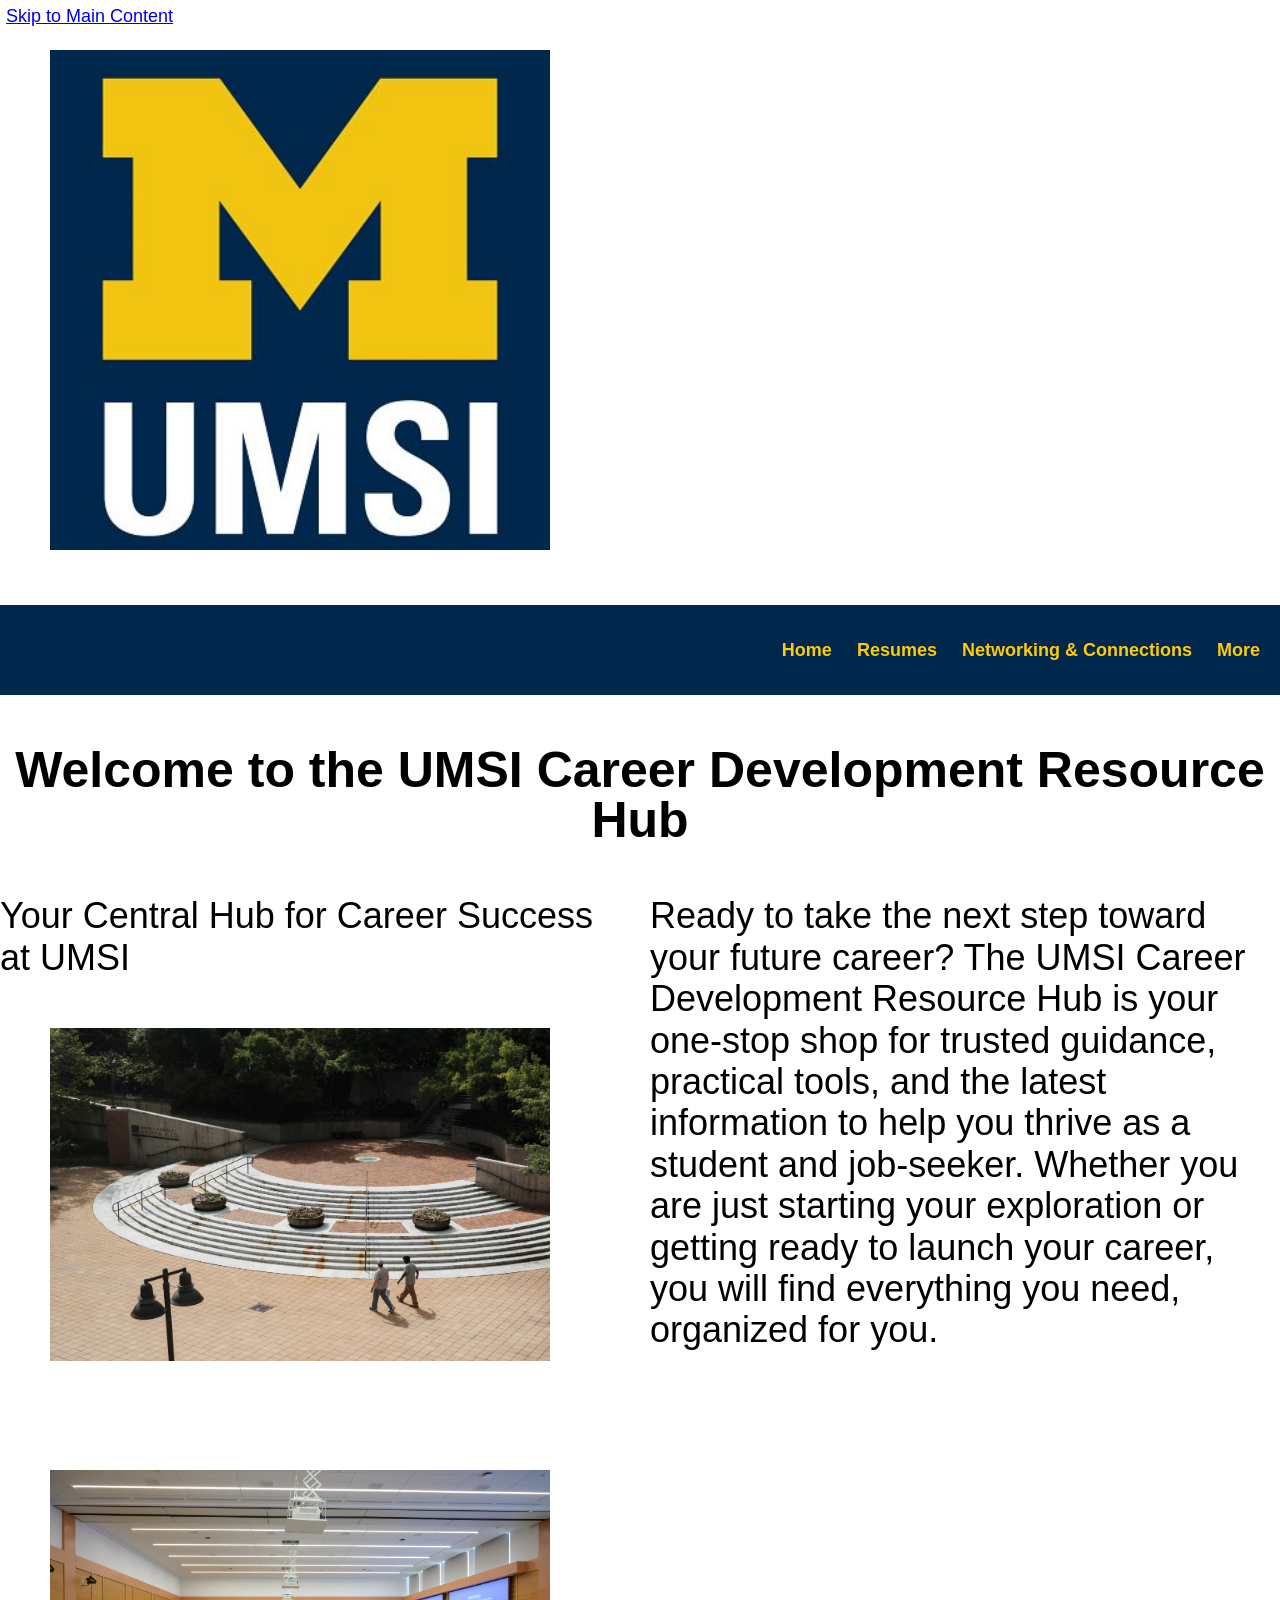
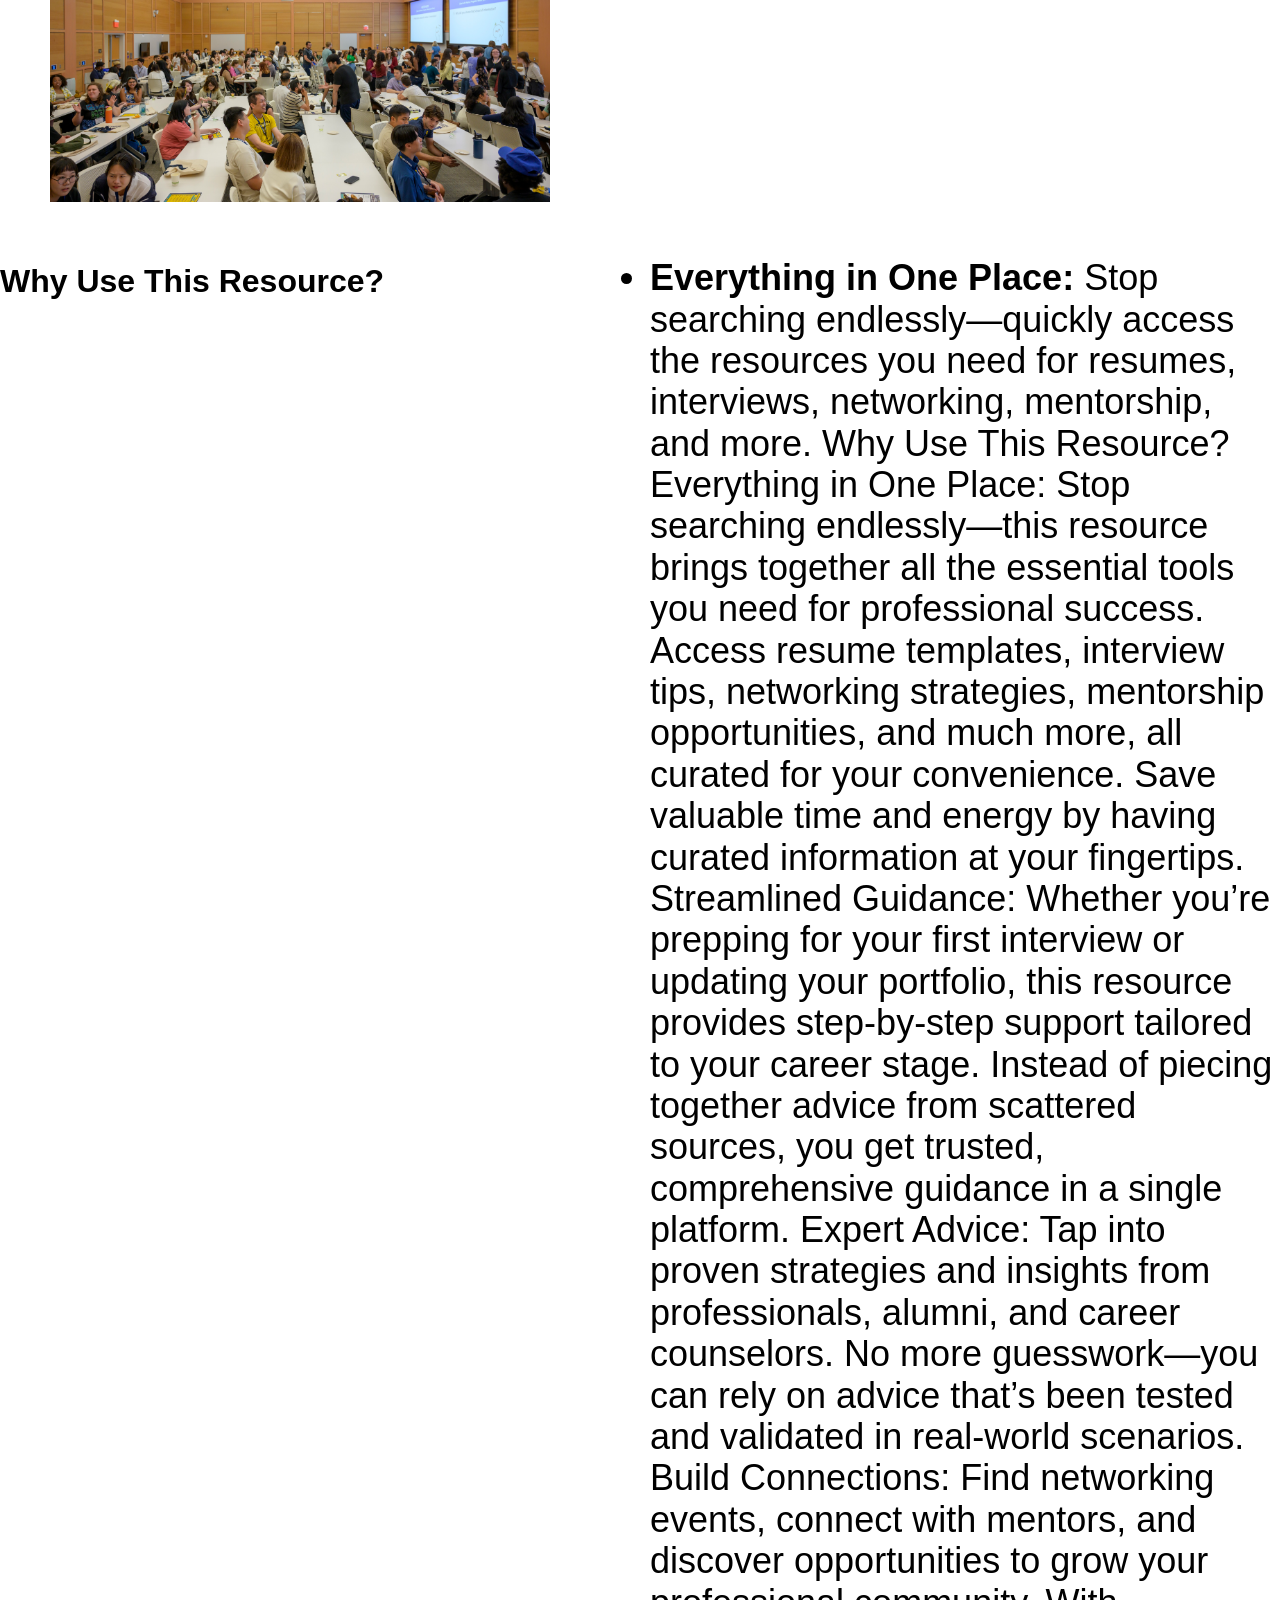
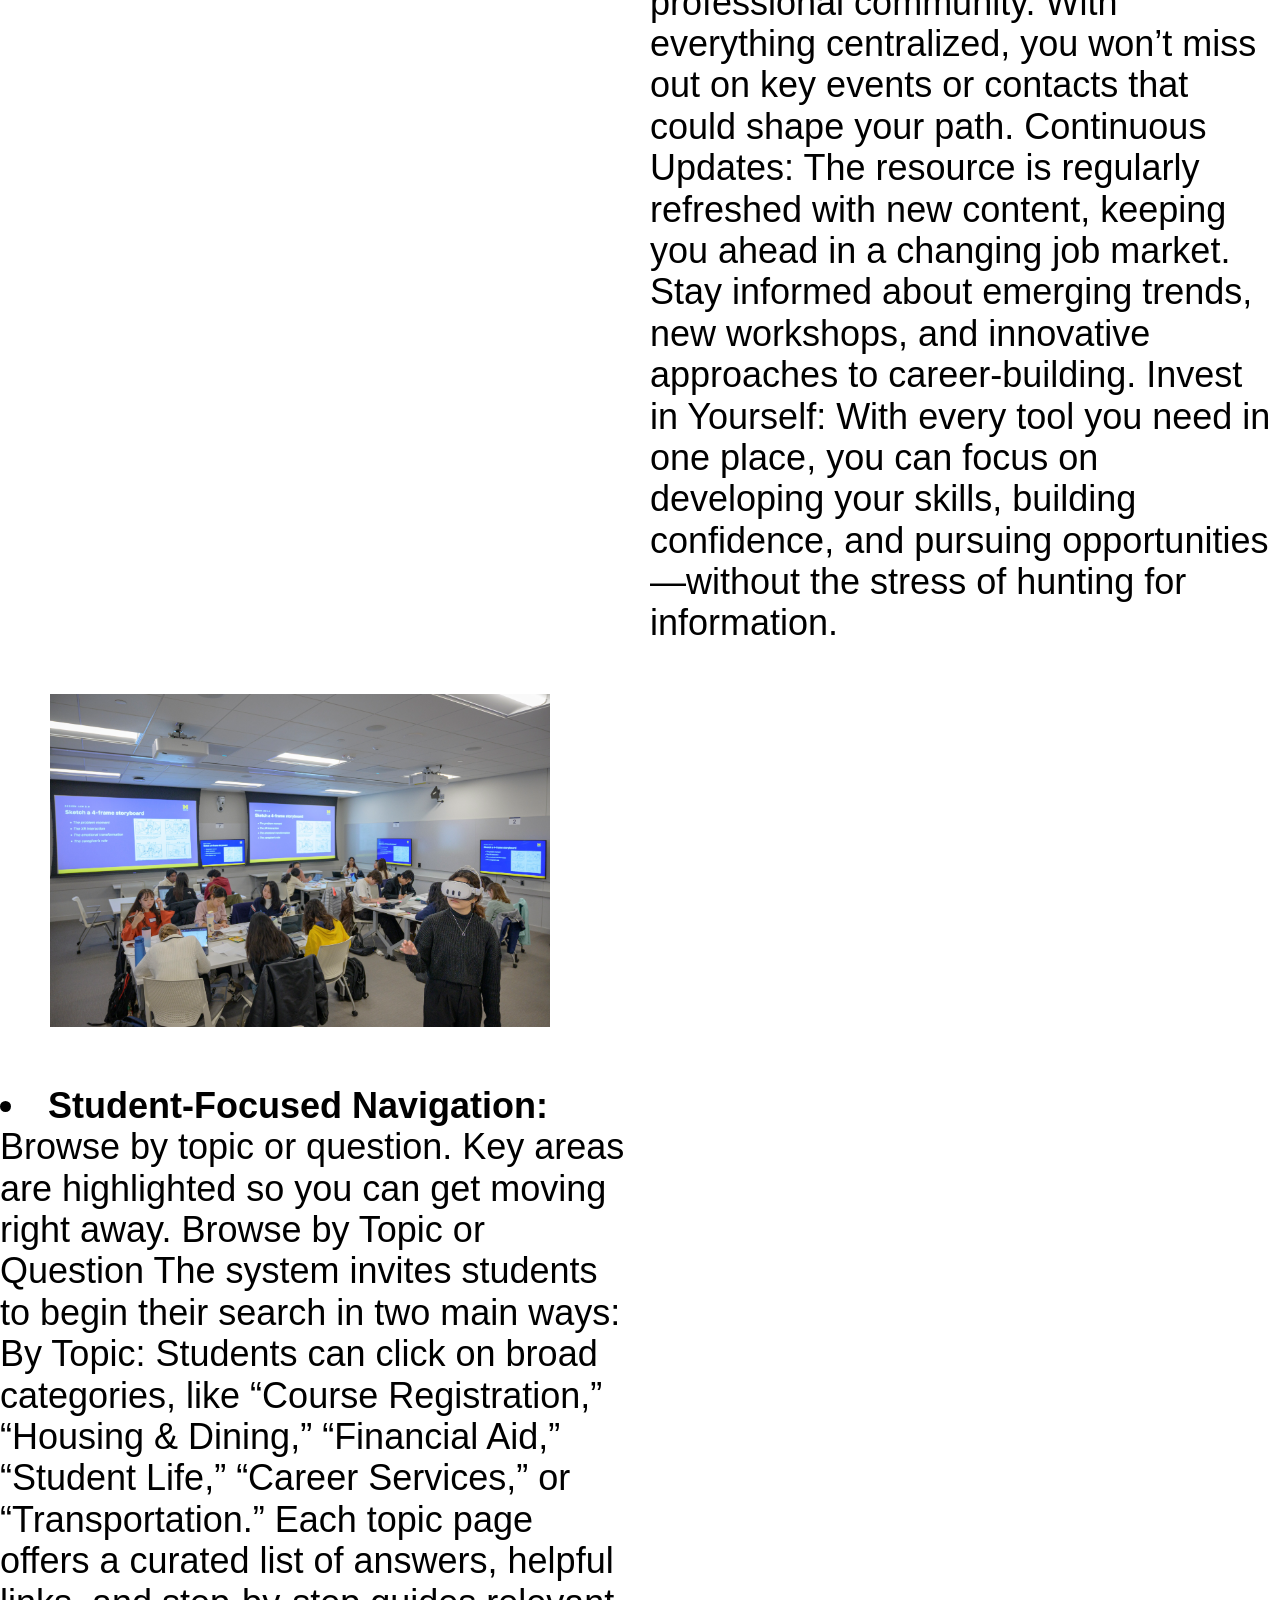
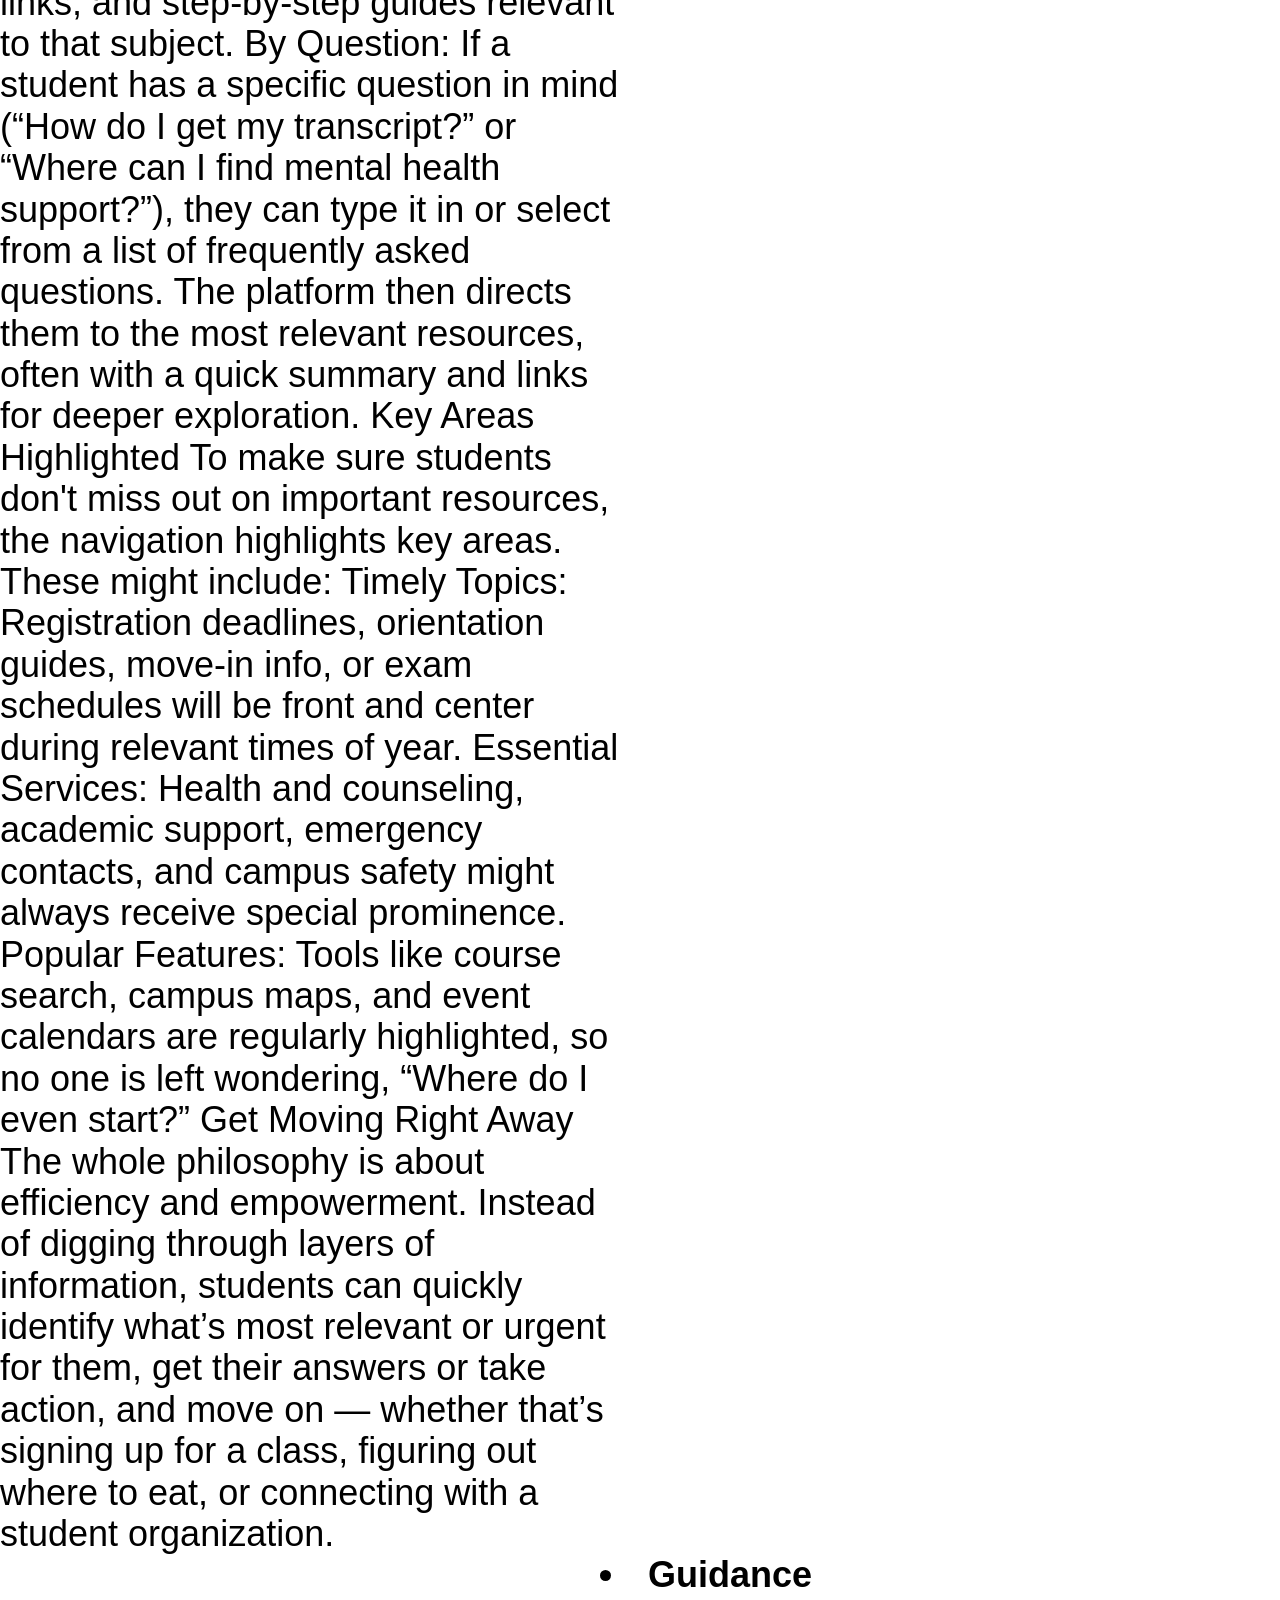
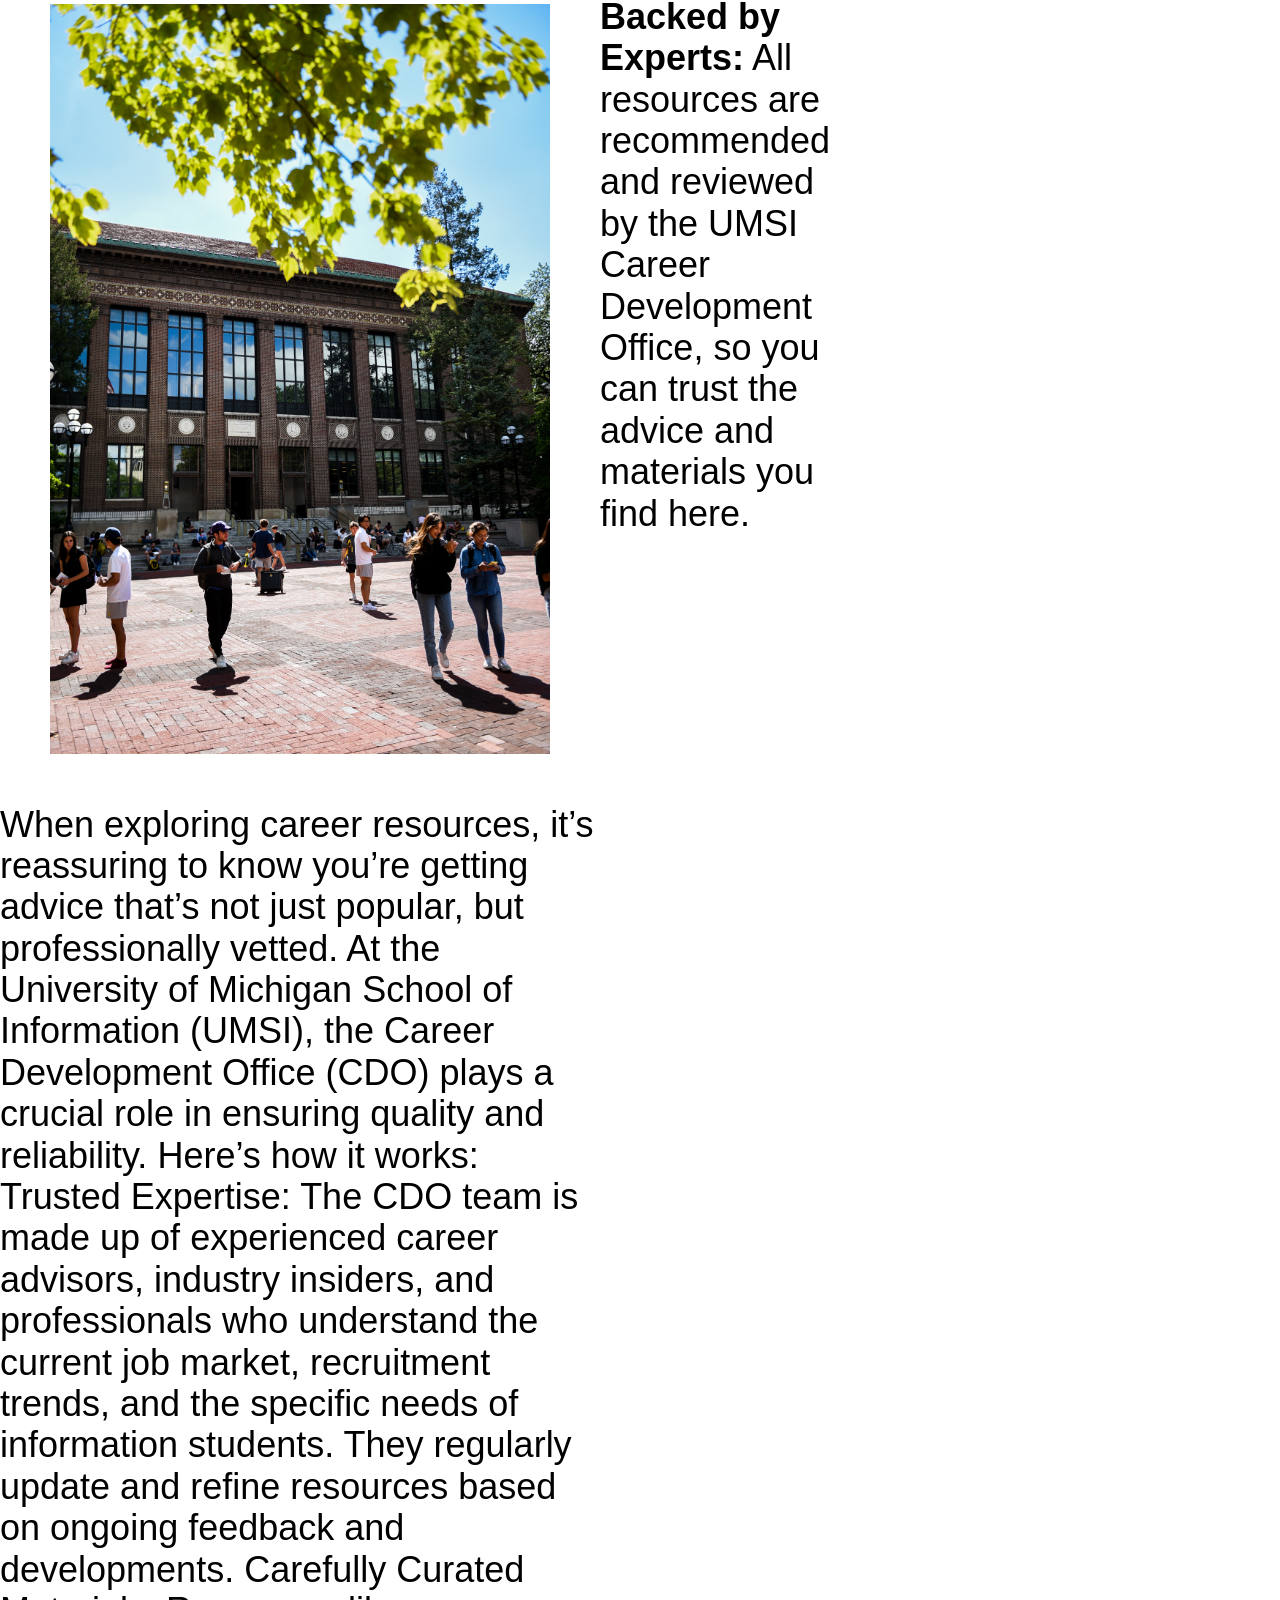
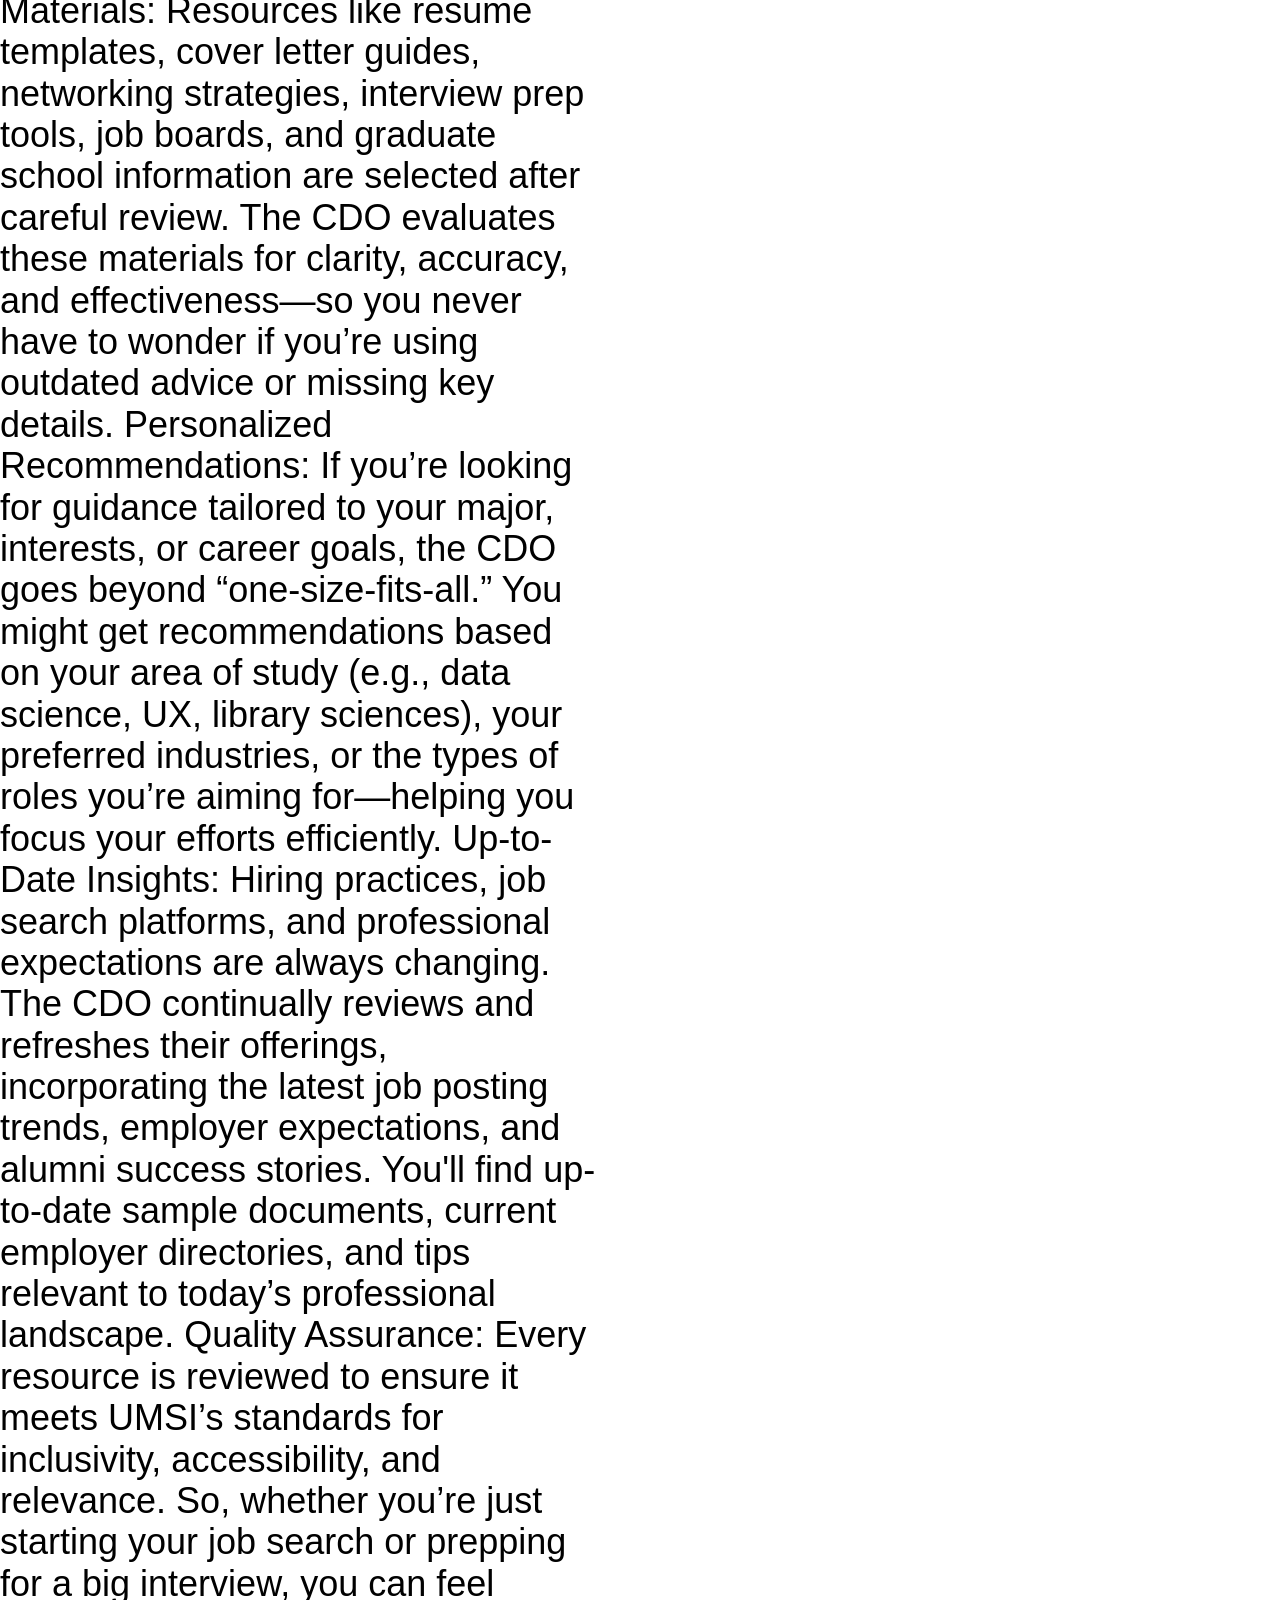
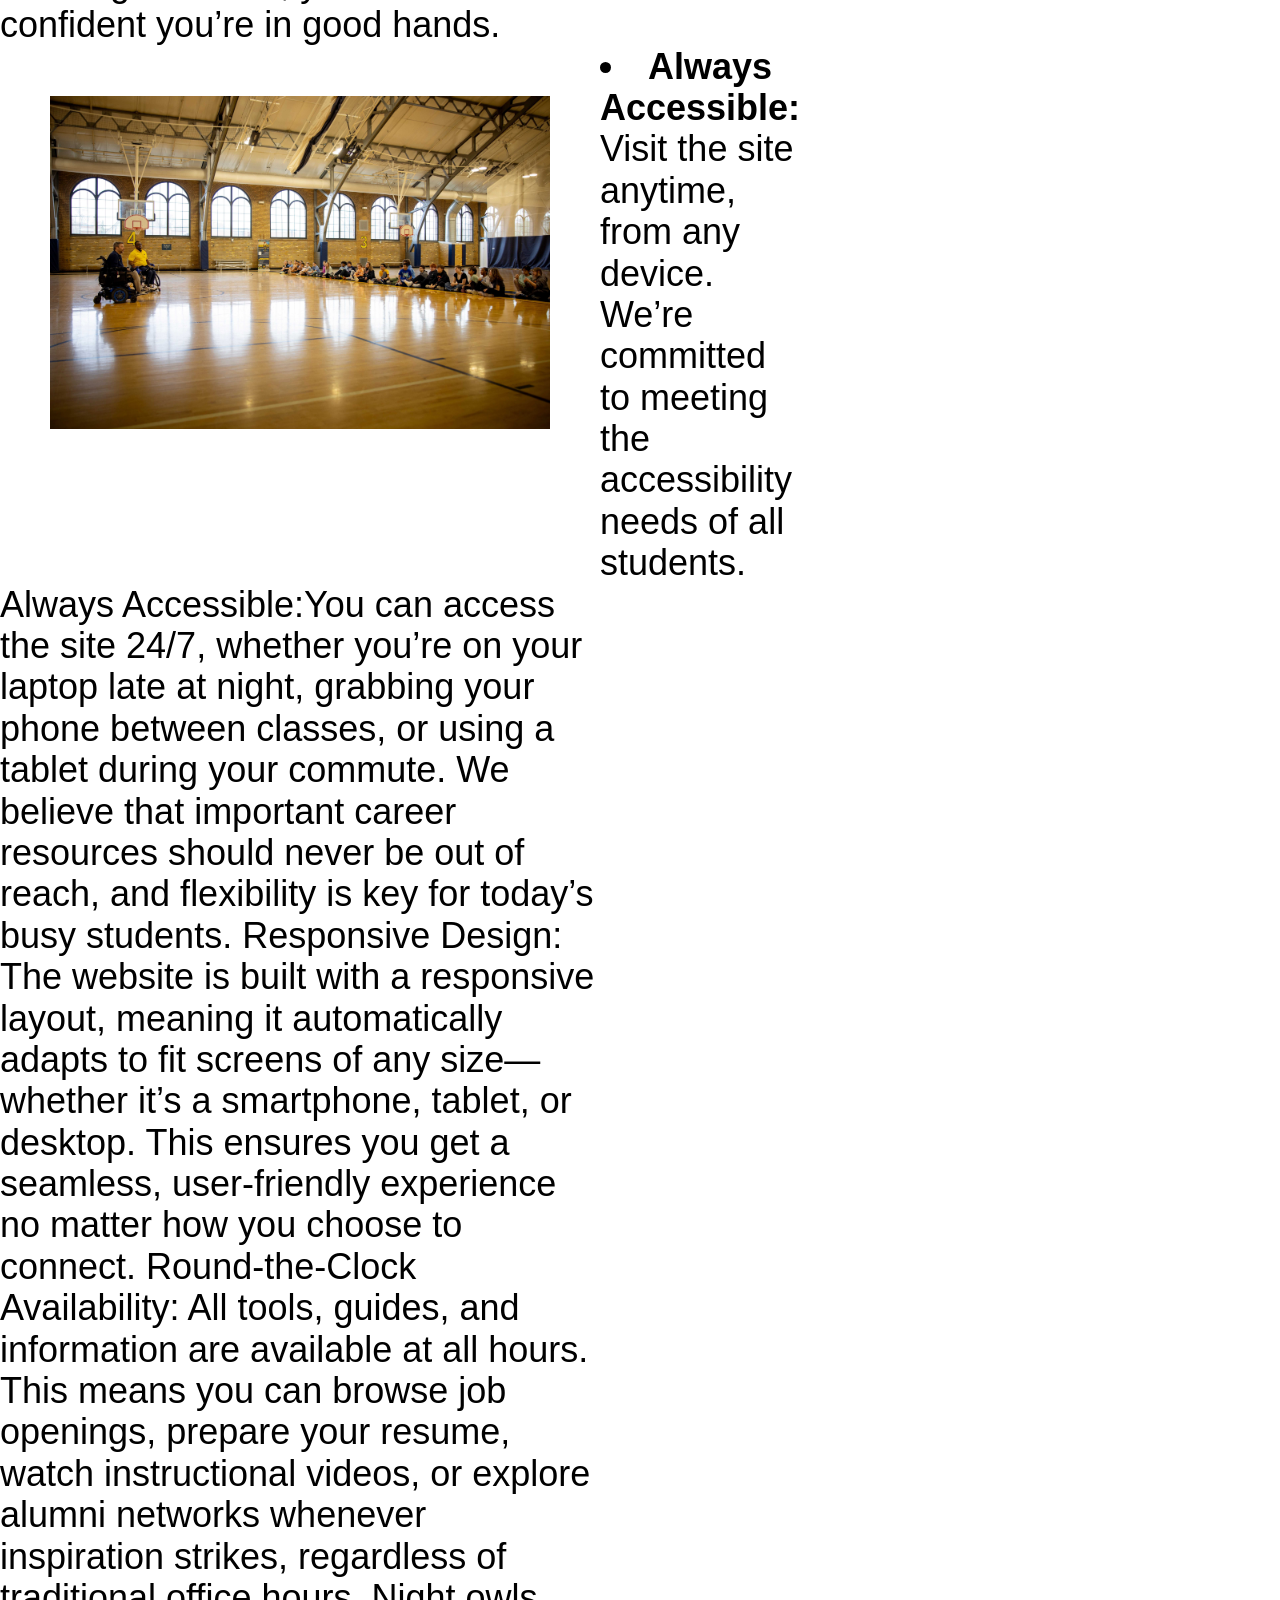
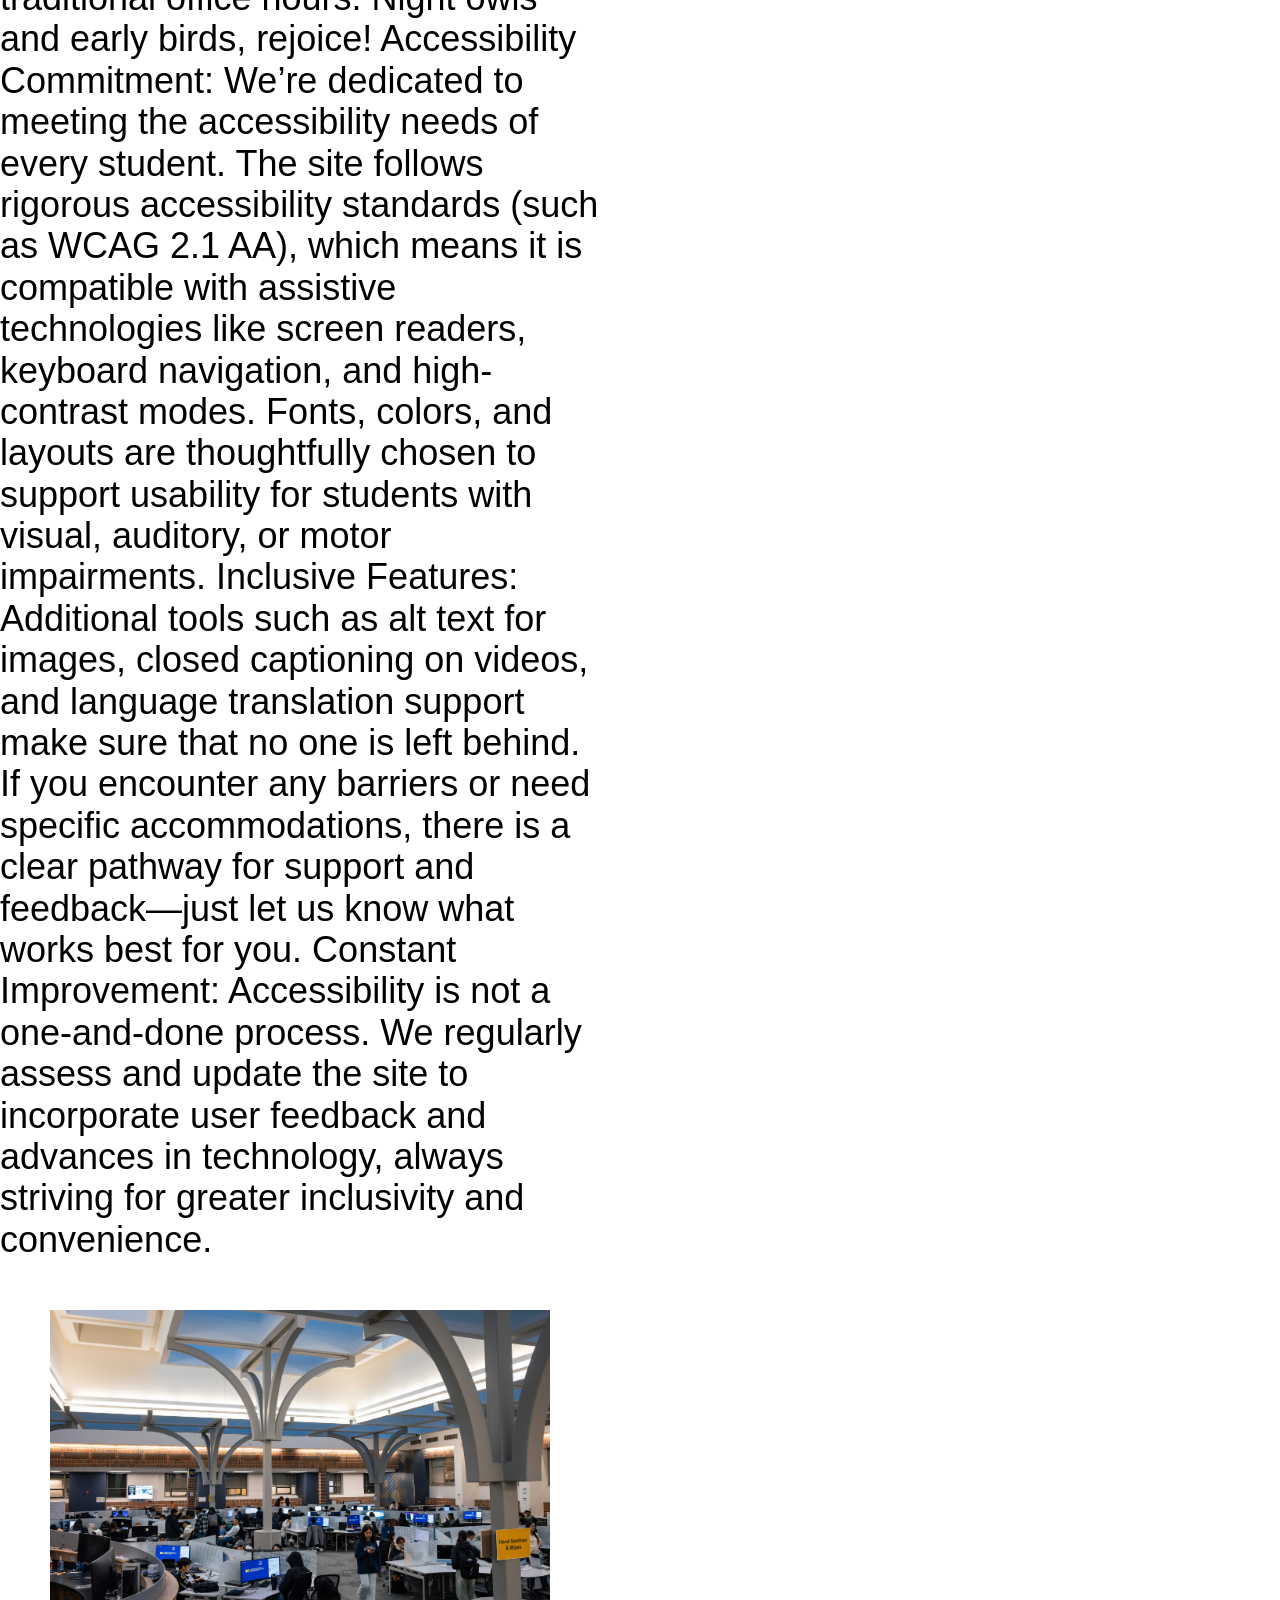
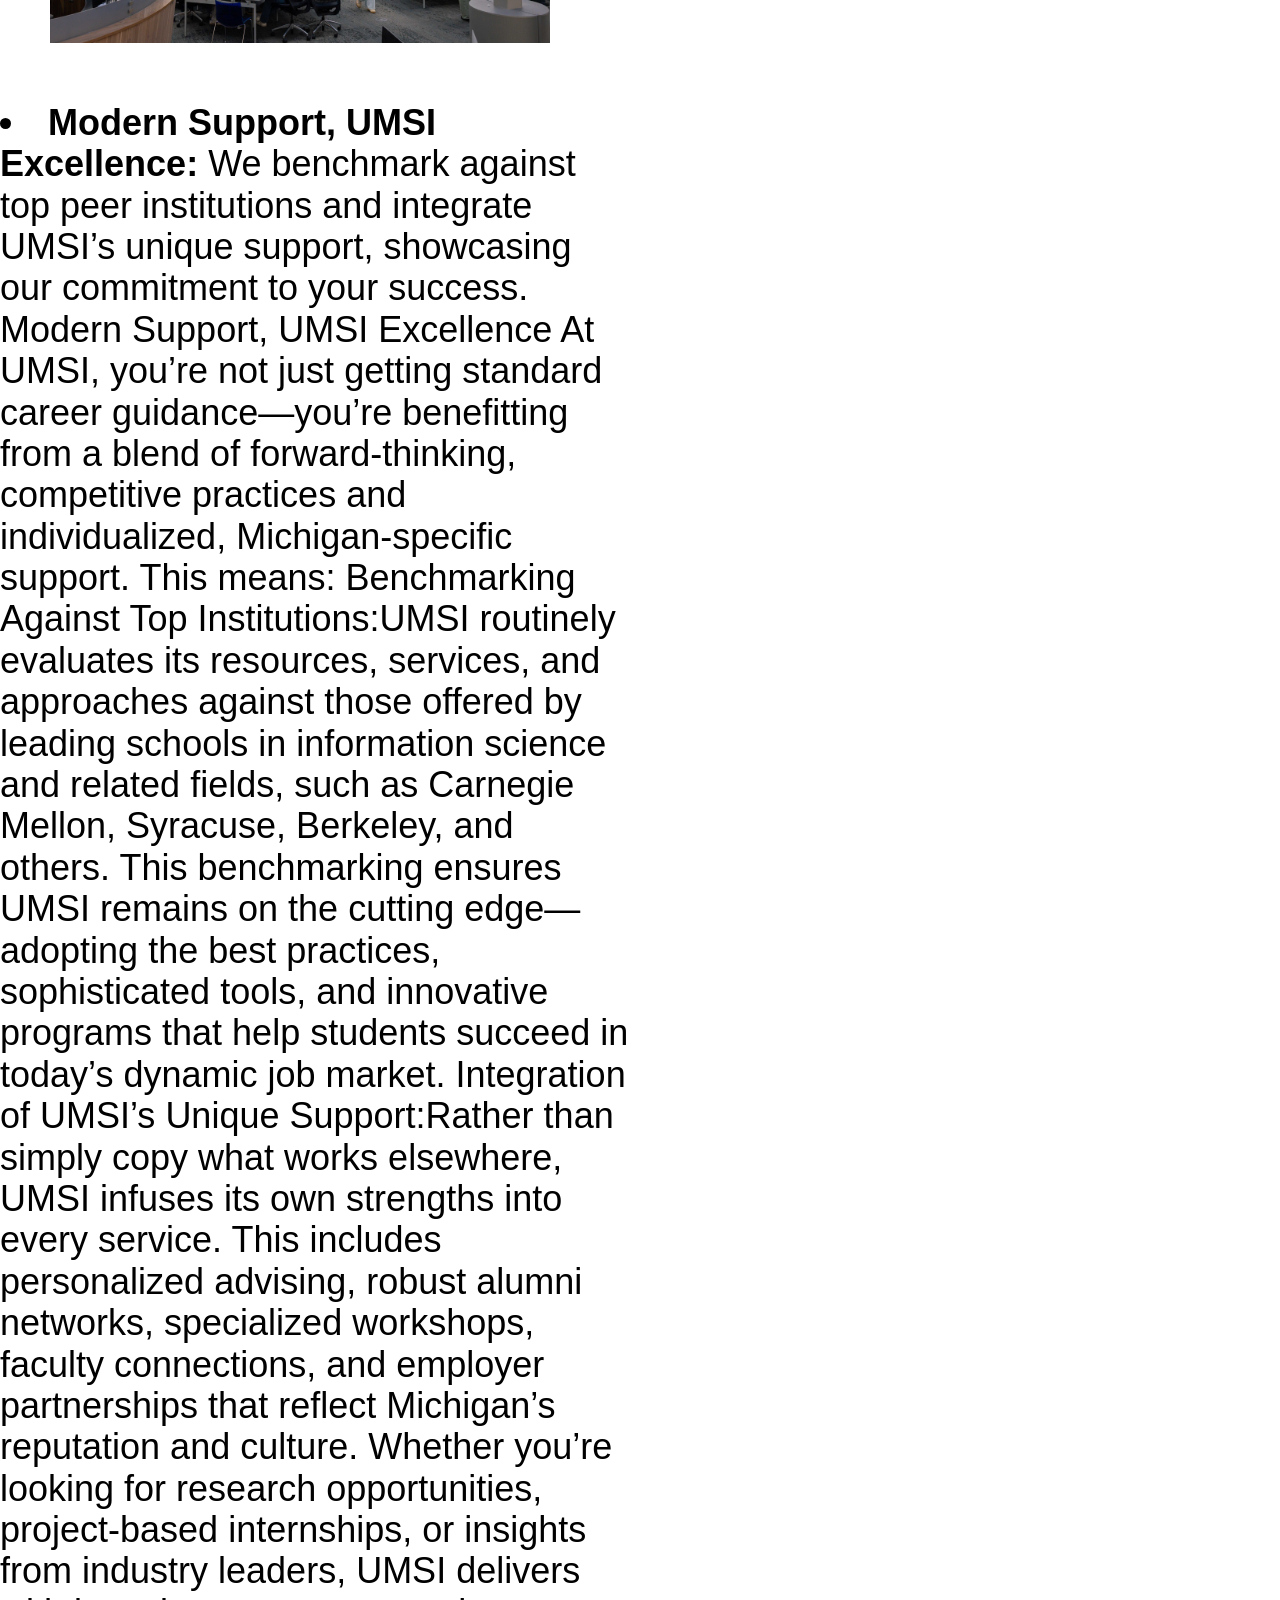
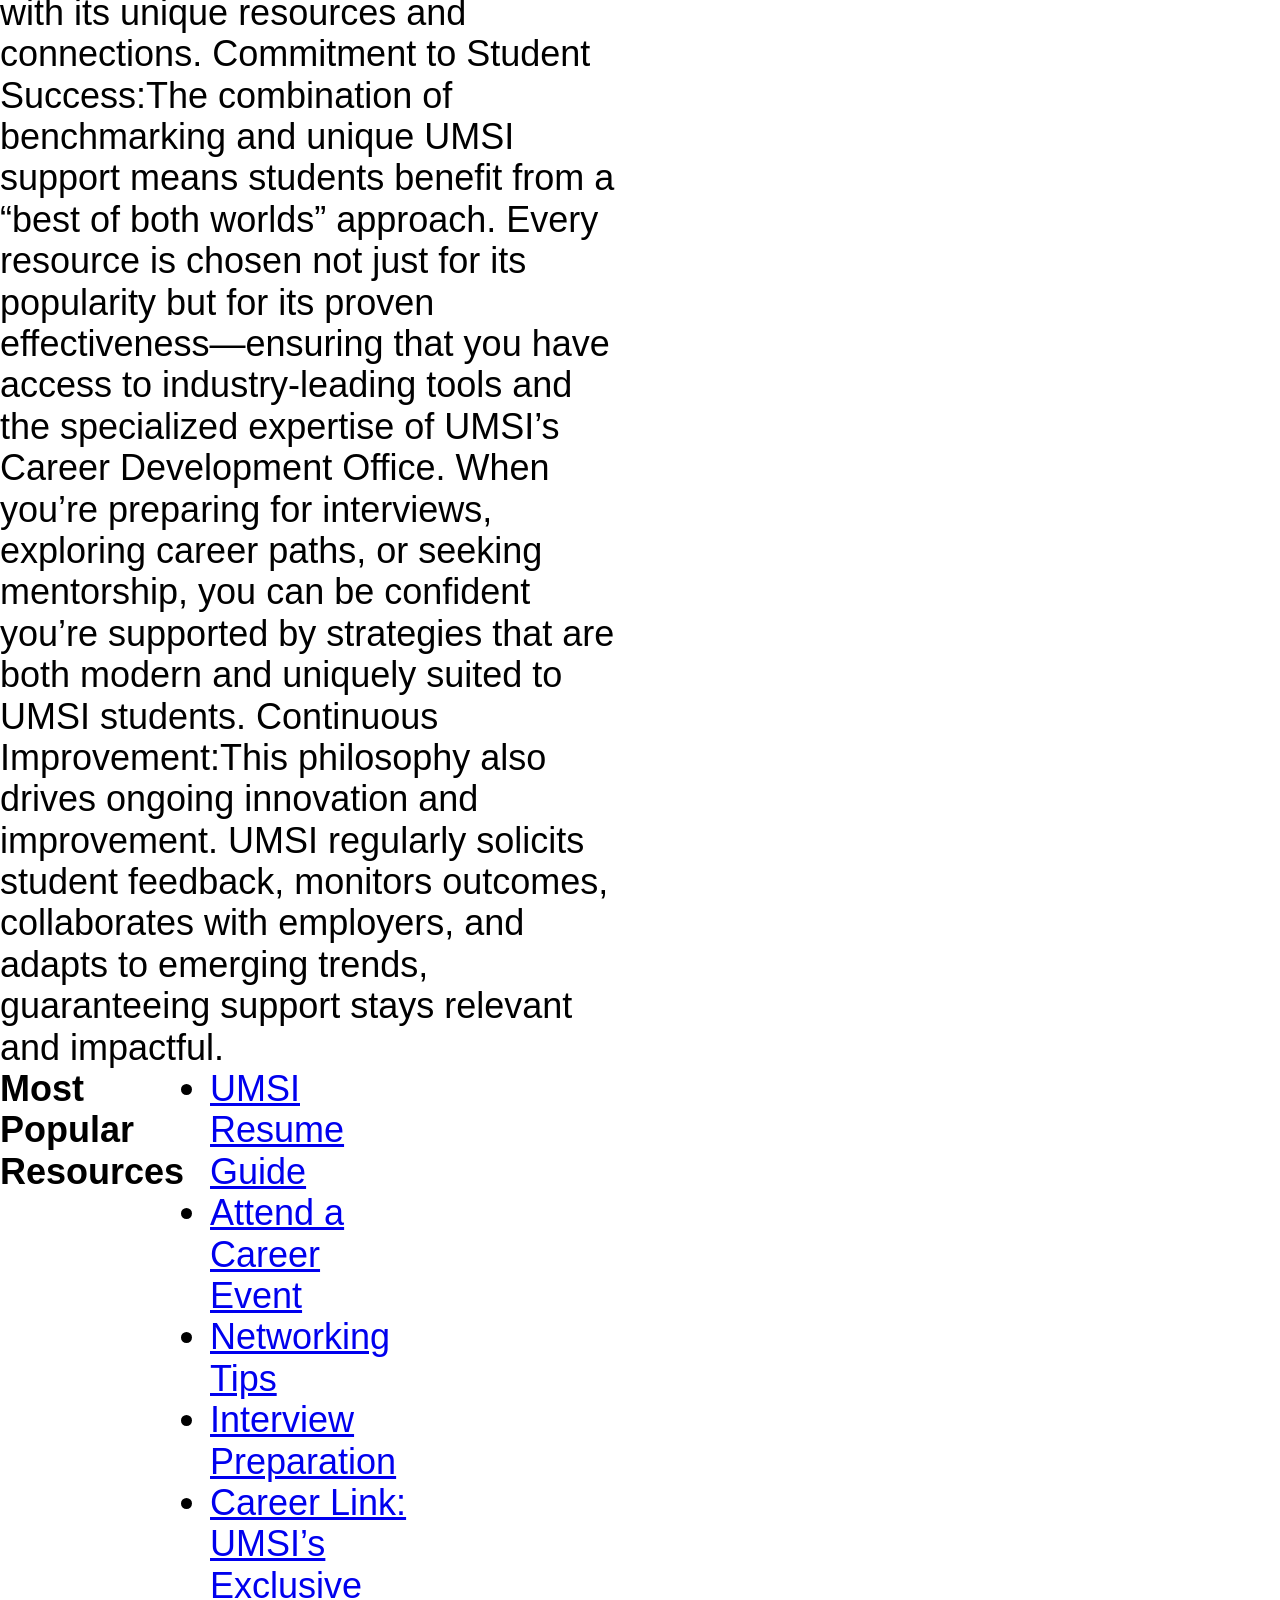
==== client_project_starter_f25-main/index.html @ 6048fd57 "Add files via upload" ====
<!DOCTYPE html>
<html lang="en">
<head>
    <meta charset="UTF-8">
    <meta name="viewport" content="width=device-width, initial-scale=1.0">
    <link rel="stylesheet" href="css/html5reset.css">
    <link rel="stylesheet" href="css/starter_style.css">
    <link rel="stylesheet" href="css/style.css">
    <title>MSI Career Development Resource Hub</title>
</head>
<body>
<div class="skip"><a href = "#content" id="skip">Skip to Main Content</a></div>
    <header>

        <img src="images/UMSI_signature_vertical_informal_solidblue.jpg" alt="UMSI Logo" >
        <nav>
            <ul>
                <li><a href = "index.html" alt = "home page link">Home</a></li>
                <li><a href = "resume.html" alt = "Resume page link">Resumes</a></li>
                <li><a>Networking & Connections</a></li>
                <li><a>More</a></li>
                
            </ul>
        </nav>
      
    <h1>Welcome to the UMSI Career Development Resource Hub</h1>
    
    </header>
    <main> 
      <div id="content">
    <section>
      <p>Your Central Hub for Career Success at UMSI <img src="images/FLINT_First Day of Class_0017.jpg" alt="UMSI Logo"></p>
      <p>
        Ready to take the next step toward your future career? The UMSI Career Development Resource Hub is your one-stop shop for trusted guidance, practical tools, and the latest information to help you thrive as a student and job-seeker. Whether you are just starting your exploration or getting ready to launch your career, you will find everything you need, organized for you.
      </p>
  
    </section>
    </main></div>

<div class="whyuse" id="whyuseid">
  <img src="images/UMSI_MastersOrientation_081825_02.jpg" alt="photo of students at orientation">
    <section>
      <h2>Why Use This Resource?</h2>


      <ul>
       <li><strong>Everything in One Place:</strong> Stop searching endlessly—quickly access the resources you need for resumes, interviews, networking, mentorship, and more.
        
        <!-- Text below here was generated with UM GPT -->
        Why Use This Resource?
Everything in One Place: Stop searching endlessly—this resource brings together all the essential tools you need for professional success. Access resume templates, interview tips, networking strategies, mentorship opportunities, and much more, all curated for your convenience. Save valuable time and energy by having curated information at your fingertips.
Streamlined Guidance: Whether you’re prepping for your first interview or updating your portfolio, this resource provides step-by-step support tailored to your career stage. Instead of piecing together advice from scattered sources, you get trusted, comprehensive guidance in a single platform.
Expert Advice: Tap into proven strategies and insights from professionals, alumni, and career counselors. No more guesswork—you can rely on advice that’s been tested and validated in real-world scenarios.
Build Connections: Find networking events, connect with mentors, and discover opportunities to grow your professional community. With everything centralized, you won’t miss out on key events or contacts that could shape your path.
Continuous Updates: The resource is regularly refreshed with new content, keeping you ahead in a changing job market. Stay informed about emerging trends, new workshops, and innovative approaches to career-building.
Invest in Yourself: With every tool you need in one place, you can focus on developing your skills, building confidence, and pursuing opportunities—without the stress of hunting for information.</li></div>
</section>

<section>
<div class="student" id="studentid">
        <img src="images/UMSI_DesignJam_MixelStudio_11052025_06.jpg" alt="Students working together in teams">

        <li><strong>Student-Focused Navigation:</strong> Browse by topic or question. Key areas are highlighted so you can get moving right away.
            <!-- Text below here was generated with UM GPT -->
        Browse by Topic or Question
The system invites students to begin their search in two main ways:

By Topic: Students can click on broad categories, like “Course Registration,” “Housing & Dining,” “Financial Aid,” “Student Life,” “Career Services,” or “Transportation.” Each topic page offers a curated list of answers, helpful links, and step-by-step guides relevant to that subject.
By Question: If a student has a specific question in mind (“How do I get my transcript?” or “Where can I find mental health support?”), they can type it in or select from a list of frequently asked questions. The platform then directs them to the most relevant resources, often with a quick summary and links for deeper exploration.

Key Areas Highlighted
To make sure students don't miss out on important resources, the navigation highlights key areas. These might include:

Timely Topics: Registration deadlines, orientation guides, move-in info, or exam schedules will be front and center during relevant times of year.
Essential Services: Health and counseling, academic support, emergency contacts, and campus safety might always receive special prominence.
Popular Features: Tools like course search, campus maps, and event calendars are regularly highlighted, so no one is left wondering, “Where do I even start?”

Get Moving Right Away
The whole philosophy is about efficiency and empowerment. Instead of digging through layers of information, students can quickly identify what’s most relevant or urgent for them, get their answers or take action, and move on — whether that’s signing up for a class, figuring out where to eat, or connecting with a student organization.
</li></div>
</section>

<section>
<div class="guidance" id="guidancebacked">
        
  <img src="images/UMSI_Campus_09162021_006.JPG" alt="Students standing outside a lecture building">


  <li><strong>Guidance Backed by Experts:</strong> All resources are recommended and reviewed by the UMSI Career Development Office, so you can trust the advice and materials you find here.</li>

  <!-- Text below here was generated with UM GPT -->
  When exploring career resources, it’s reassuring to know you’re getting advice that’s not just popular, but professionally vetted. At the University of Michigan School of Information (UMSI), the Career Development Office (CDO) plays a crucial role in ensuring quality and reliability. Here’s how it works:

Trusted Expertise: The CDO team is made up of experienced career advisors, industry insiders, and professionals who understand the current job market, recruitment trends, and the specific needs of information students. They regularly update and refine resources based on ongoing feedback and developments.

Carefully Curated Materials: Resources like resume templates, cover letter guides, networking strategies, interview prep tools, job boards, and graduate school information are selected after careful review. The CDO evaluates these materials for clarity, accuracy, and effectiveness—so you never have to wonder if you’re using outdated advice or missing key details.

Personalized Recommendations: If you’re looking for guidance tailored to your major, interests, or career goals, the CDO goes beyond “one-size-fits-all.” You might get recommendations based on your area of study (e.g., data science, UX, library sciences), your preferred industries, or the types of roles you’re aiming for—helping you focus your efforts efficiently.

Up-to-Date Insights: Hiring practices, job search platforms, and professional expectations are always changing. The CDO continually reviews and refreshes their offerings, incorporating the latest job posting trends, employer expectations, and alumni success stories. You'll find up-to-date sample documents, current employer directories, and tips relevant to today’s professional landscape.

Quality Assurance: Every resource is reviewed to ensure it meets UMSI’s standards for inclusivity, accessibility, and relevance. So, whether you’re just starting your job search or prepping for a big interview, you can feel confident you’re in good hands.

</div>
</section>

<section>
<div class="always" id="alwaysaccesible">
        <img src="images/OUD_ASIRI_2025_0089.jpg" alt="Michigan staff in wheel chair giving a talk">
        <li><strong>Always Accessible:</strong> Visit the site anytime, from any device. We’re committed to meeting the accessibility needs of all students.</li>
        <!-- Text below here was generated with UM GPT -->

        Always Accessible:You can access the site 24/7, whether you’re on your laptop late at night, grabbing your phone between classes, or using a tablet during your commute. We believe that important career resources should never be out of reach, and flexibility is key for today’s busy students.

Responsive Design: The website is built with a responsive layout, meaning it automatically adapts to fit screens of any size—whether it’s a smartphone, tablet, or desktop. This ensures you get a seamless, user-friendly experience no matter how you choose to connect.

Round-the-Clock Availability: All tools, guides, and information are available at all hours. This means you can browse job openings, prepare your resume, watch instructional videos, or explore alumni networks whenever inspiration strikes, regardless of traditional office hours. Night owls and early birds, rejoice!

Accessibility Commitment: We’re dedicated to meeting the accessibility needs of every student. The site follows rigorous accessibility standards (such as WCAG 2.1 AA), which means it is compatible with assistive technologies like screen readers, keyboard navigation, and high-contrast modes. Fonts, colors, and layouts are thoughtfully chosen to support usability for students with visual, auditory, or motor impairments.

Inclusive Features: Additional tools such as alt text for images, closed captioning on videos, and language translation support make sure that no one is left behind. If you encounter any barriers or need specific accommodations, there is a clear pathway for support and feedback—just let us know what works best for you.

Constant Improvement: Accessibility is not a one-and-done process. We regularly assess and update the site to incorporate user feedback and advances in technology, always striving for greater inclusivity and convenience.
</div>
</section>
   
<section>       
<div class="modern" id="modernsupport">       
        <img src="images/MCOMMONS-SnowyCampusScenes-099.jpg" alt="Modern looking hall with students at large monitors working">
        <li><strong>Modern Support, UMSI Excellence:</strong> We benchmark against top peer institutions and integrate UMSI’s unique support, showcasing our commitment to your success.</li> 
        <!-- Text below here was generated with UM GPT -->
      Modern Support, UMSI Excellence
At UMSI, you’re not just getting standard career guidance—you’re benefitting from a blend of forward-thinking, competitive practices and individualized, Michigan-specific support. This means:

Benchmarking Against Top Institutions:UMSI routinely evaluates its resources, services, and approaches against those offered by leading schools in information science and related fields, such as Carnegie Mellon, Syracuse, Berkeley, and others. This benchmarking ensures UMSI remains on the cutting edge—adopting the best practices, sophisticated tools, and innovative programs that help students succeed in today’s dynamic job market.

Integration of UMSI’s Unique Support:Rather than simply copy what works elsewhere, UMSI infuses its own strengths into every service. This includes personalized advising, robust alumni networks, specialized workshops, faculty connections, and employer partnerships that reflect Michigan’s reputation and culture. Whether you’re looking for research opportunities, project-based internships, or insights from industry leaders, UMSI delivers with its unique resources and connections.

Commitment to Student Success:The combination of benchmarking and unique UMSI support means students benefit from a “best of both worlds” approach. Every resource is chosen not just for its popularity but for its proven effectiveness—ensuring that you have access to industry-leading tools and the specialized expertise of UMSI’s Career Development Office. When you’re preparing for interviews, exploring career paths, or seeking mentorship, you can be confident you’re supported by strategies that are both modern and uniquely suited to UMSI students.

Continuous Improvement:This philosophy also drives ongoing innovation and improvement. UMSI regularly solicits student feedback, monitors outcomes, collaborates with employers, and adapts to emerging trends, guaranteeing support stays relevant and impactful.
        </div>
      </ul>
    </section>
  </div>
 

<section>  
      <div class="popular">
        <h3>Most Popular Resources</h3>
        <ul>
          <li><a href="https://docs.google.com/document/d/1_1GfDJyVGIgE82MZjVhuWT_aB_2Hcj1NN62FUCXoR_o/edit?tab=t.0" target="_blank">UMSI Resume Guide</a></li>
          <li><a href="https://umich.instructure.com/courses/137916/pages/attend-an-event" target="_blank">Attend a Career Event</a></li>
          <li><a href="https://docs.google.com/document/d/18HMt79BU8ovGf9z7_P7No5tuwUS6qHNW5u0sgrepLtE/edit?tab=t.0" target="_blank">Networking Tips</a></li>
          <li><a href="https://docs.google.com/presentation/d/15n-XqsFEntdbkZz89K-ohf7Or1NnCt5CQNDG-6fh2a0/edit?usp=sharing"target="_blank">Interview Preparation</a></li>
          <li><a href="https://si-umich.12twenty.com/Login" target="_blank">Career Link: UMSI’s Exclusive Career Portal</a></li>
        </ul>
      </div>
    </section>
    <section>
      <div class="connect">
      <h2>Connect with the UMSI Career Development Office</h2>
      <p>
        The UMSI Career Development Office (CDO) offers personalized support through appointments, events, and resource guides. <a href="https://umich.instructure.com/courses/137916" target="_blank">Visit the CDO website</a> or <a href="https://www.si.umich.edu/about-umsi/getting-umsi" target="_blank">find us on campus</a> to learn more, schedule a coaching session, or just say hello.
      </p>
    </section>
    </div>
       
        <!-- Content taken & modified from UMGPT with the prompt, "Write me a webpage of intro content to help meet the following requirements - this is for the home page": and then pasted in the client objectives & project requirements"
        UMGPT. (2025). UMGPT ( GPT-4.1 August 25th version) [Large language model]. -->
    </main>
    <footer>
        <p>University of Michigan School of Information | <a href="https://umich.instructure.com/courses/137916">UMSI Career Development Office </a></p>
        </footer>
</body>
</html>
---- client_project_starter_f25-main/css/starter_style.css ----
html{
  scroll-behavior: smooth;
}

body{
  background-color: #ffffff;
  font-family: Arial, Helvetica, sans-serif;
  font-size: 18px;
  line-height: 1.15;
  margin: 0;
  padding: 0;
}


.overview{
  background-attachment: fixed; /* Parallax effect */     
  background-position: center;  /* Parallax effect */
  background-repeat: no-repeat; /* Parallax effect */
  background-size: cover;       /* Parallax effect */
  color: white;
  height: 400px;                /* Parallax effect */
}


.overview p{
  color: white;
  font-size: 24px;
  padding: 0 100px;
  text-align: center;
}

h1{
  font-size: 50px;
  line-height: 1;
  padding: 50px 0;
  text-align: center;
}

h2{
  font-size: 32px;
  line-height: 1.5;
}

nav li{
  display:inline;
  padding-right:20px;

}

nav a{
  color: #FFCB05;
  font-weight: bold;
  text-decoration: none; 
}


.skip a{
  background: white;
  left: 0;
  padding: 6px;
  -webkit-transition: top 1s ease-out;
  transition: top 1s ease-out;
  z-index: 1;
}


nav{
  background-color: #00274C;
  padding: 25px 0; 
  text-align: left;
}

footer{
  background-color: #FFCB05;
  color: white;
  padding-top: 30px;
  text-align: center;
}


.text-block{
  background-color: rgba(255, 255, 255, .8);
  border: 10px solid black;
  padding: 30px;
}


@media screen and (prefers-reduced-motion: reduce){
  html{
      scroll-behavior: auto; /* Removes scroll animation */
  }

  .skip a{
    -webkit-transition: none; /* sets to default setting */
    transition: none;        /* sets to default setting */
   }

  /*Turn off parallax*/
  header{
    background-attachment: initial;
  }
}
---- client_project_starter_f25-main/css/style.css ----
.skip a{
    margin-bottom: 65px;
     position: fixed;
     z-index: -1000;
}

.skip:focus{
     margin-bottom: 25px;
}

a:hover, a:focus{
     border: dotted 2px #800080;
}


h1 {
    color:#000000;
}

section{
    font-size: 2em;
    display:grid;
    grid-template-columns: repeat(2, 1fr);
    gap: 20px;
}

.whyuse, .studentid{
   grid-column: 2 / 3;
}

#guidancebacked, #alwaysaccesible{
    display:grid;
    grid-template-columns: repeat(2, 1fr);
}
.popular, .connect{
    display:grid;
    grid-template-columns: repeat(3, 1fr);
}
img{
    width: 500px;
    padding: 50px;
}

nav{
background-color: #00274C;
padding: 25px 0; 
text-align: right;  
padding: 35px 0px 35px 0px;
}
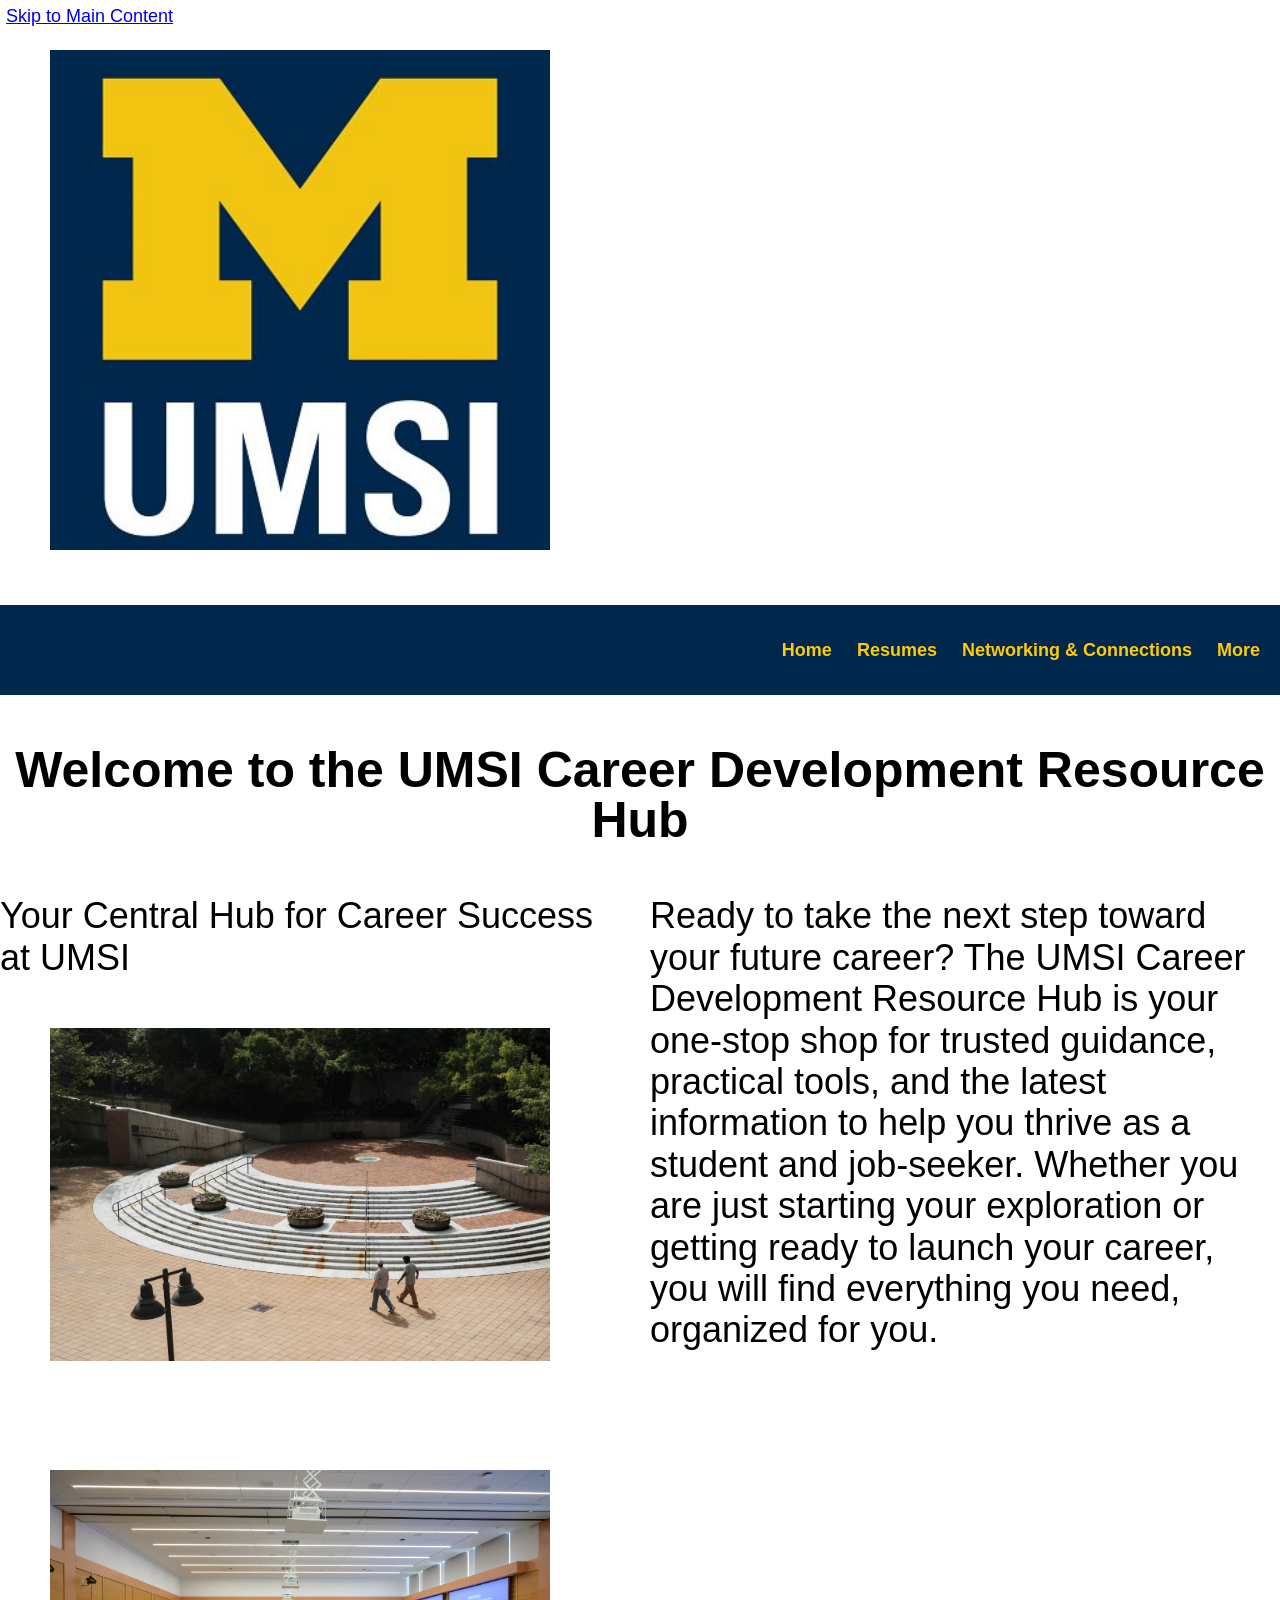
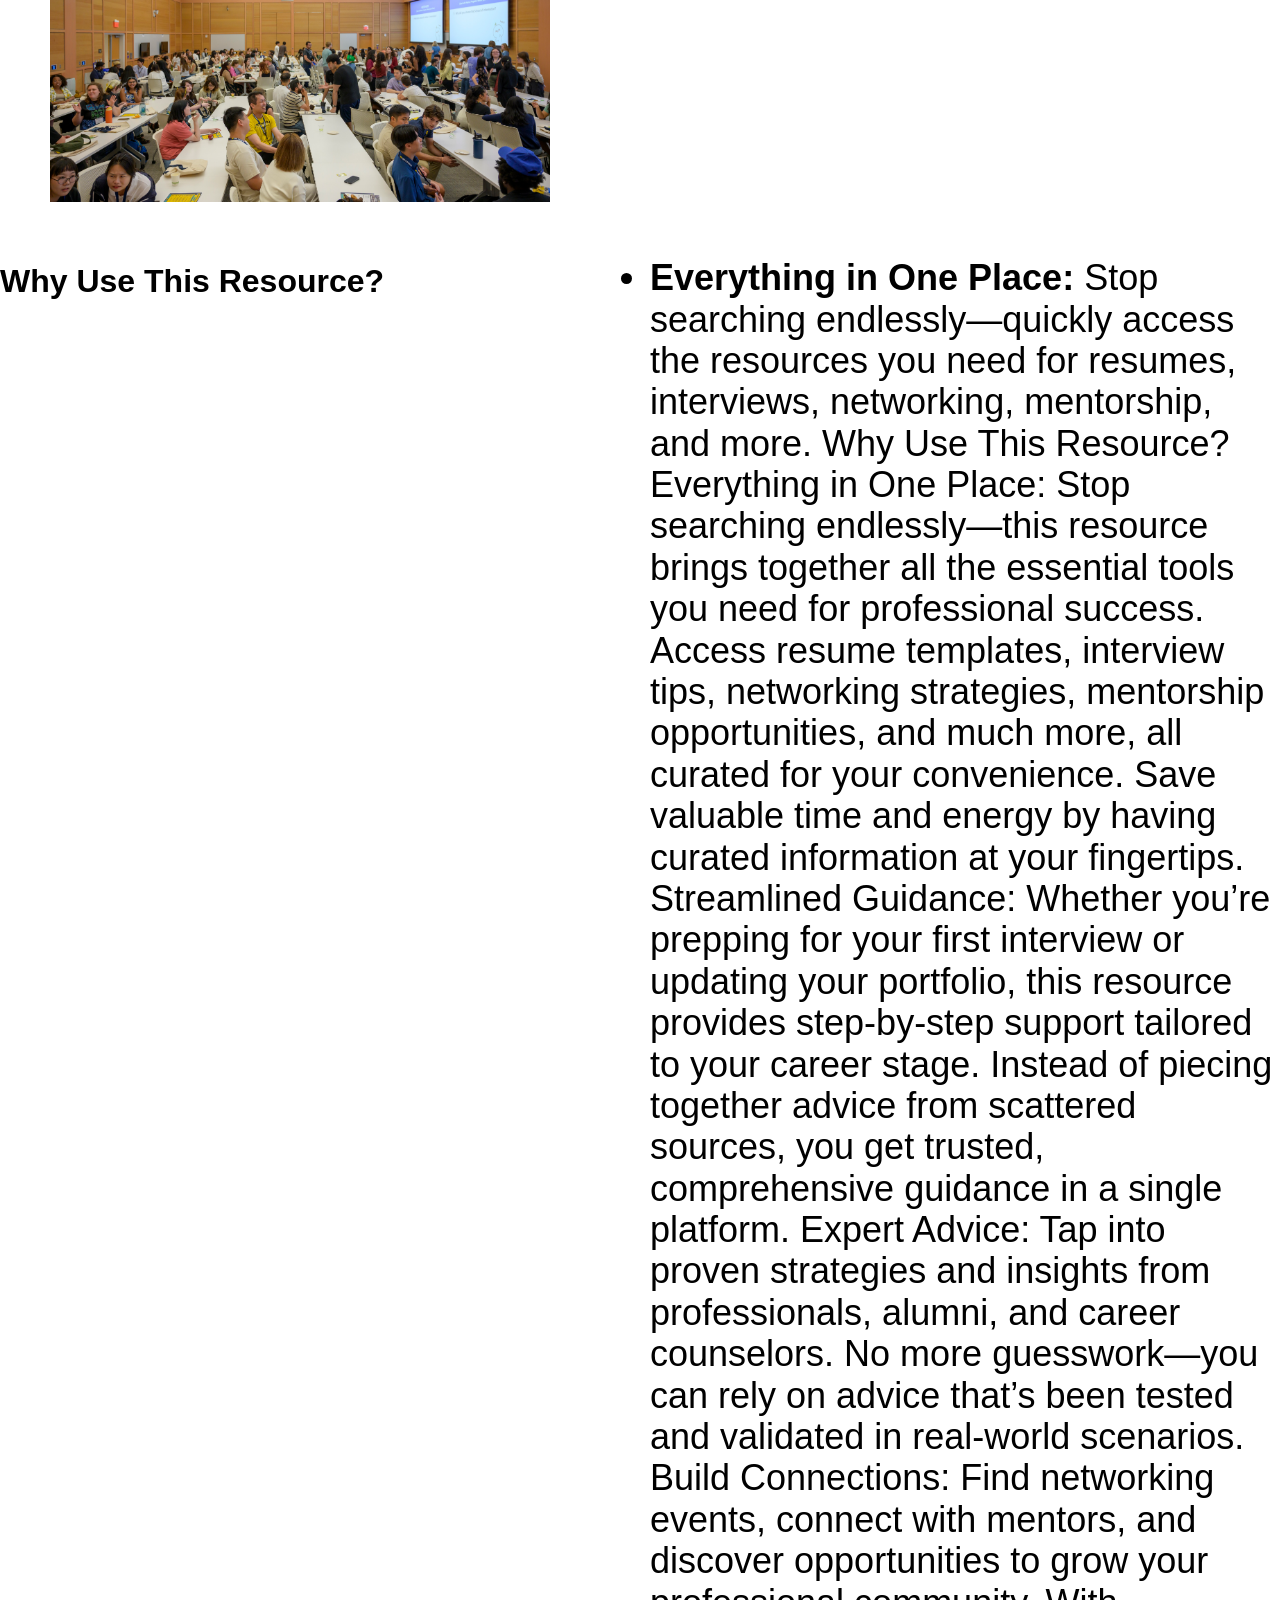
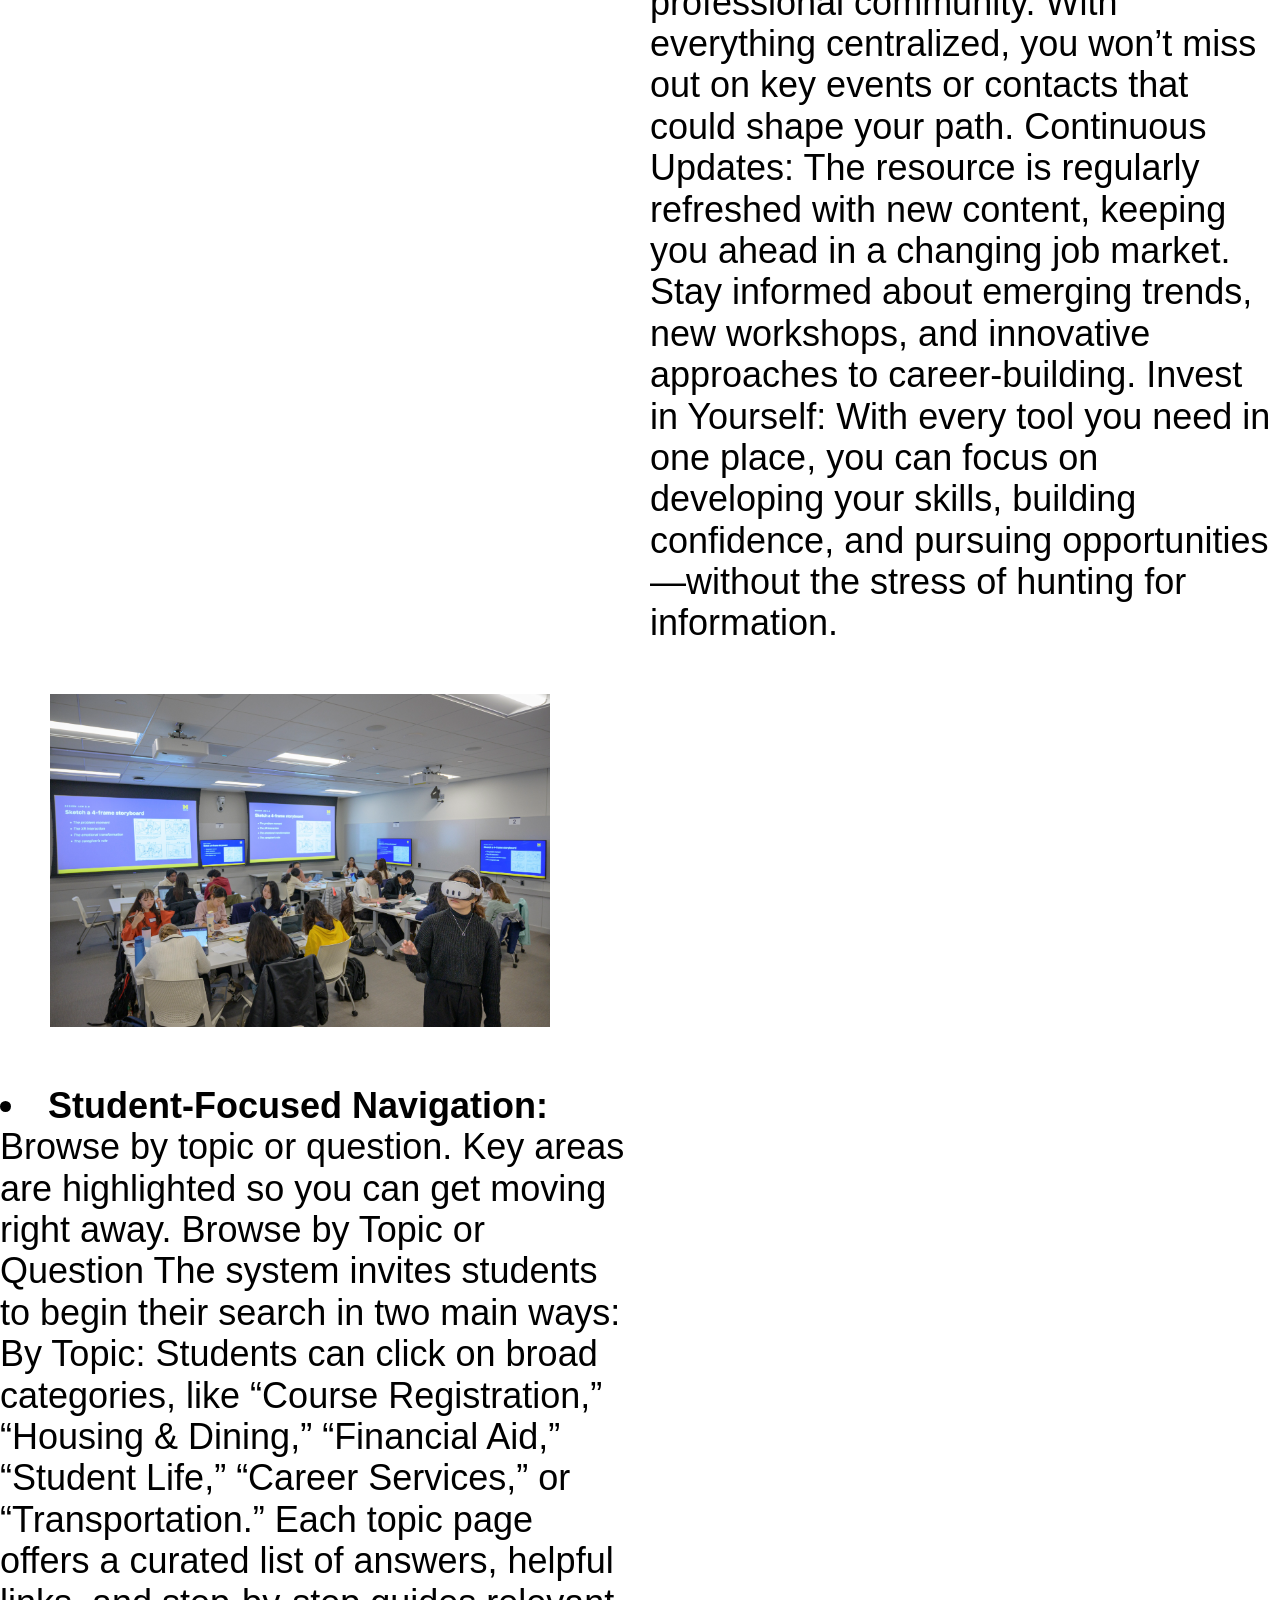
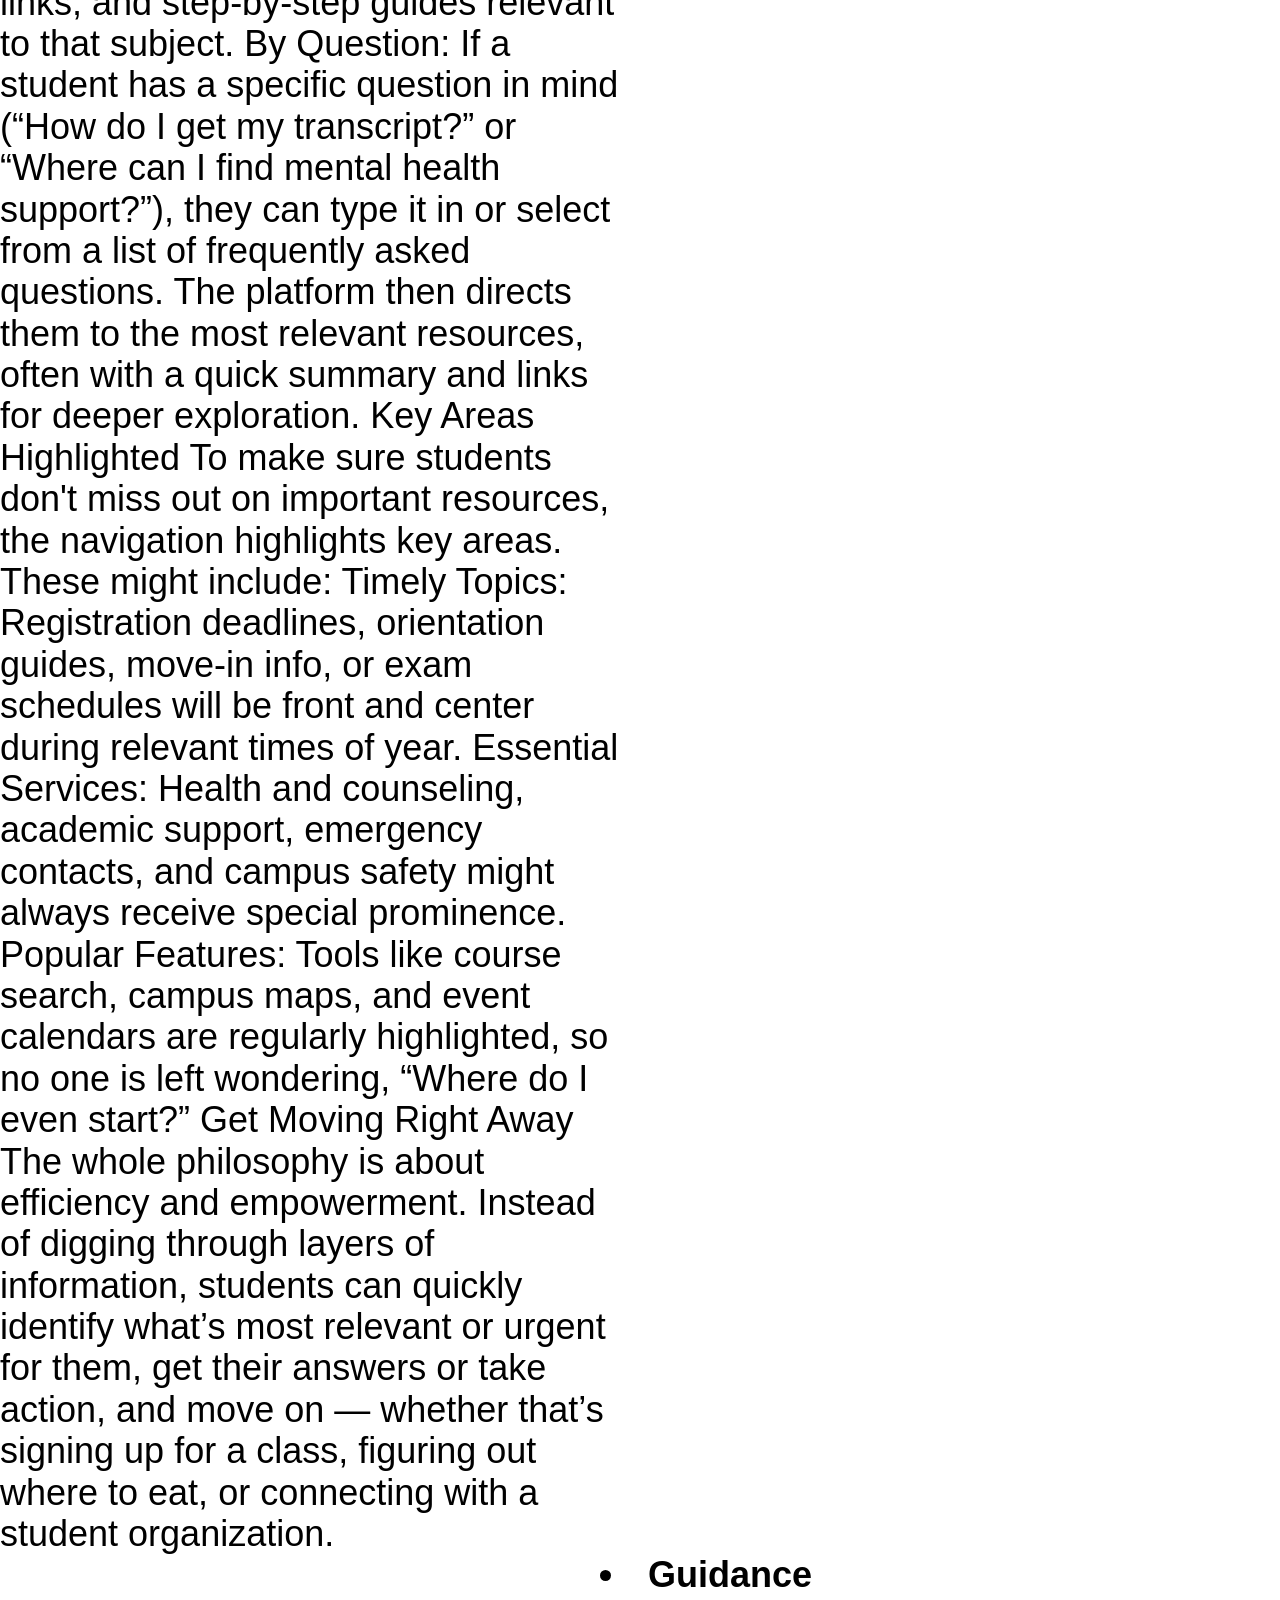
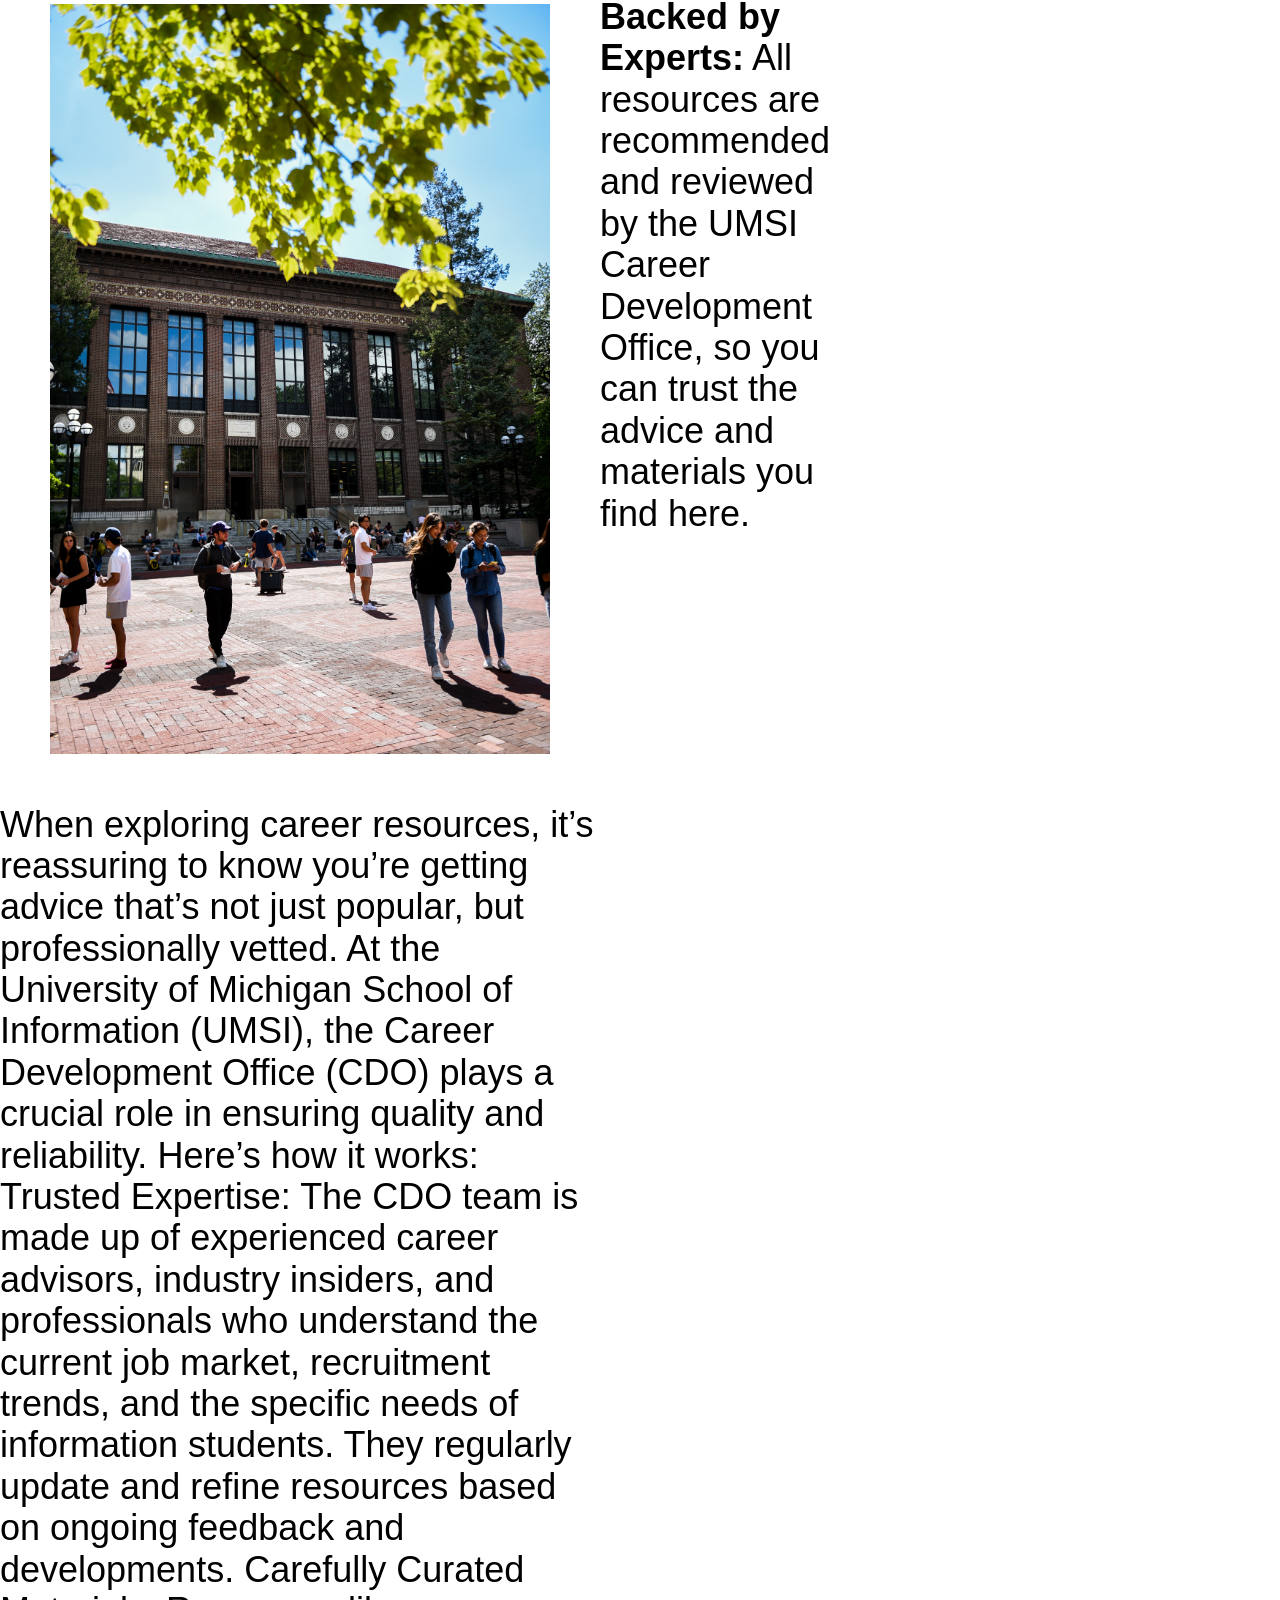
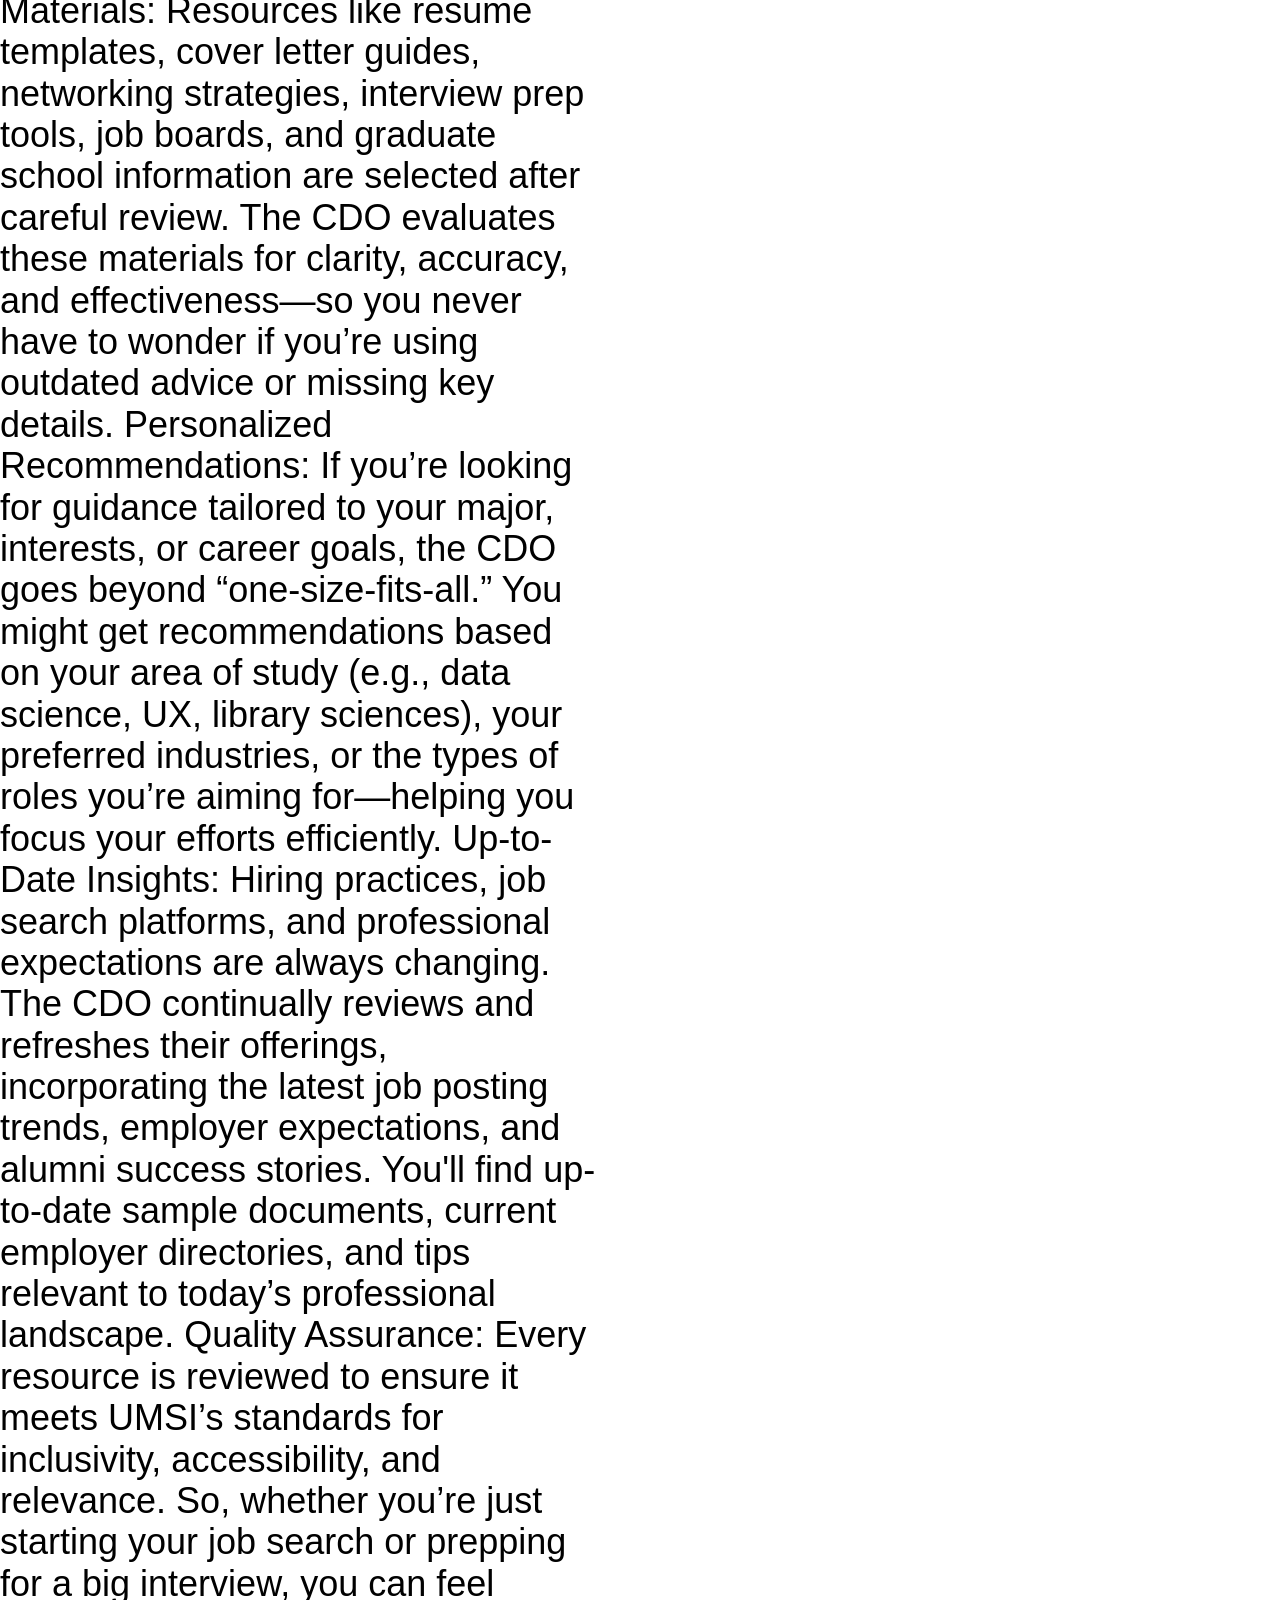
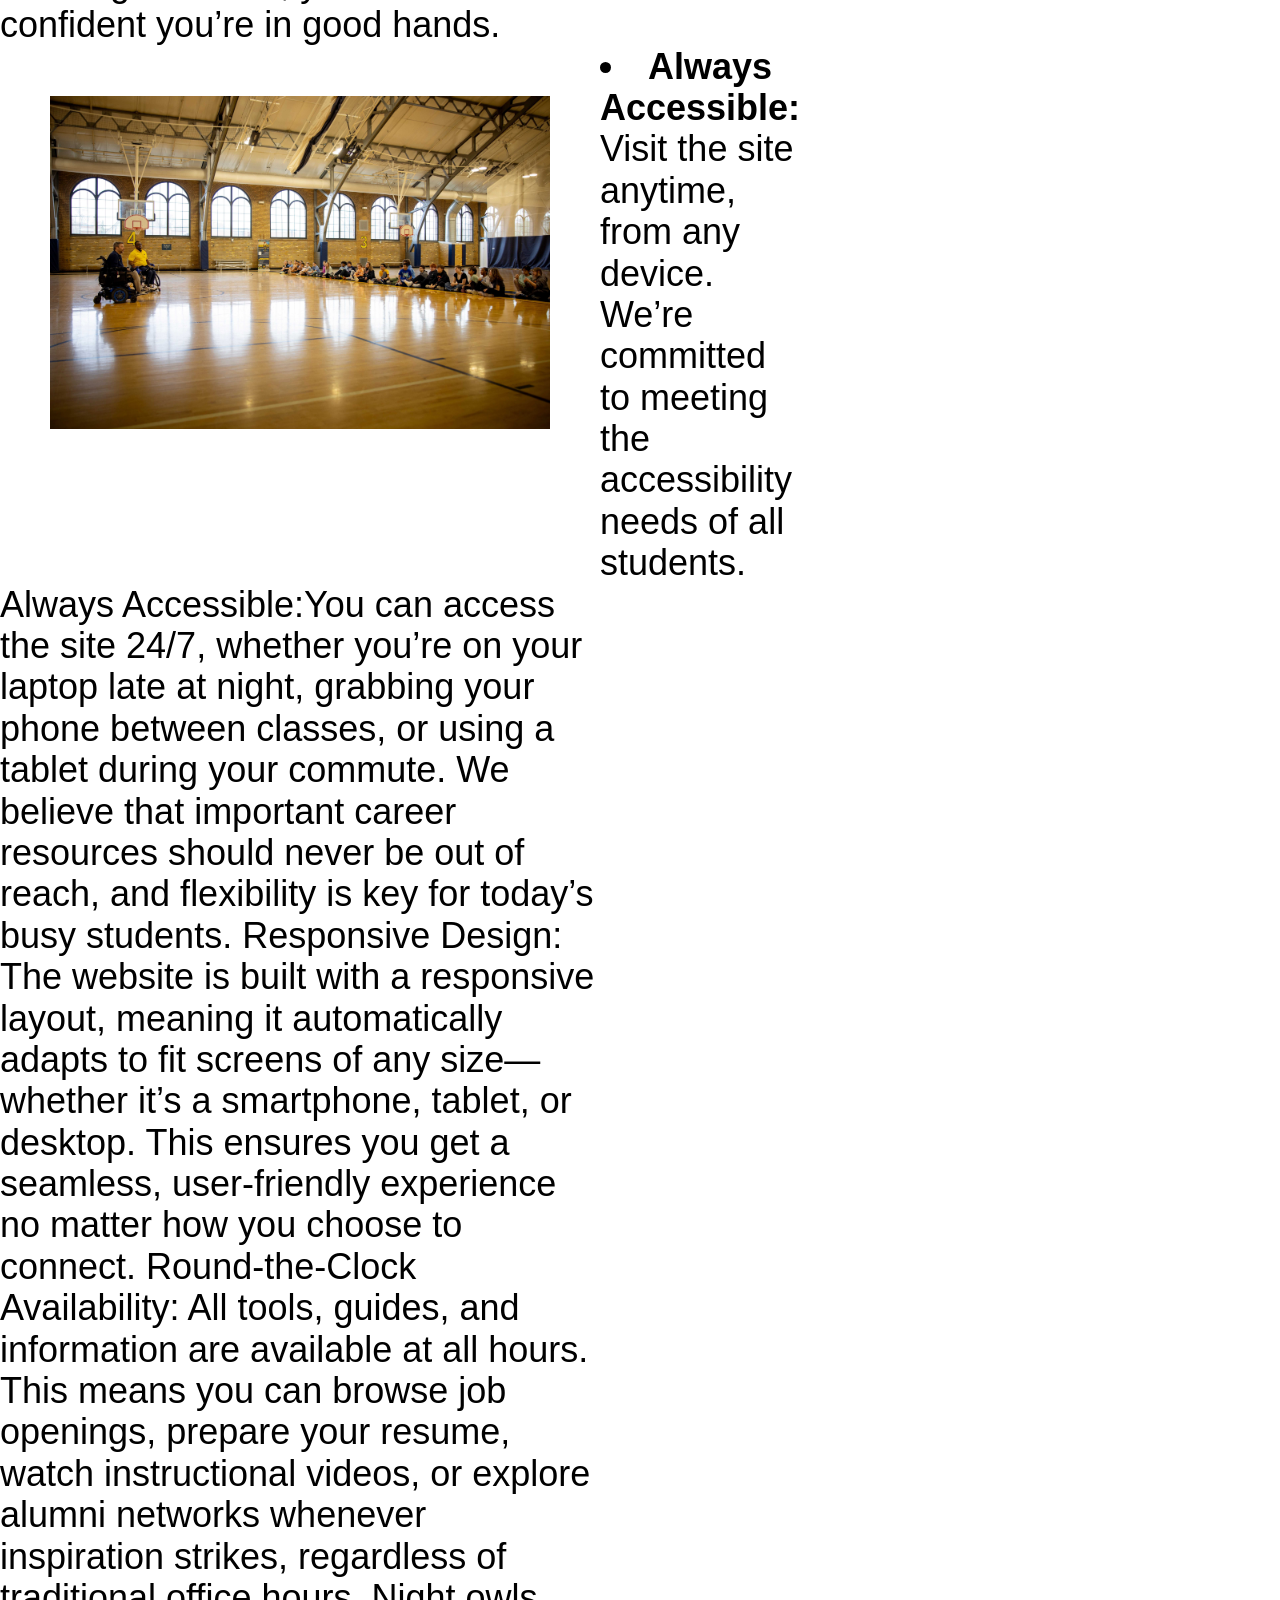
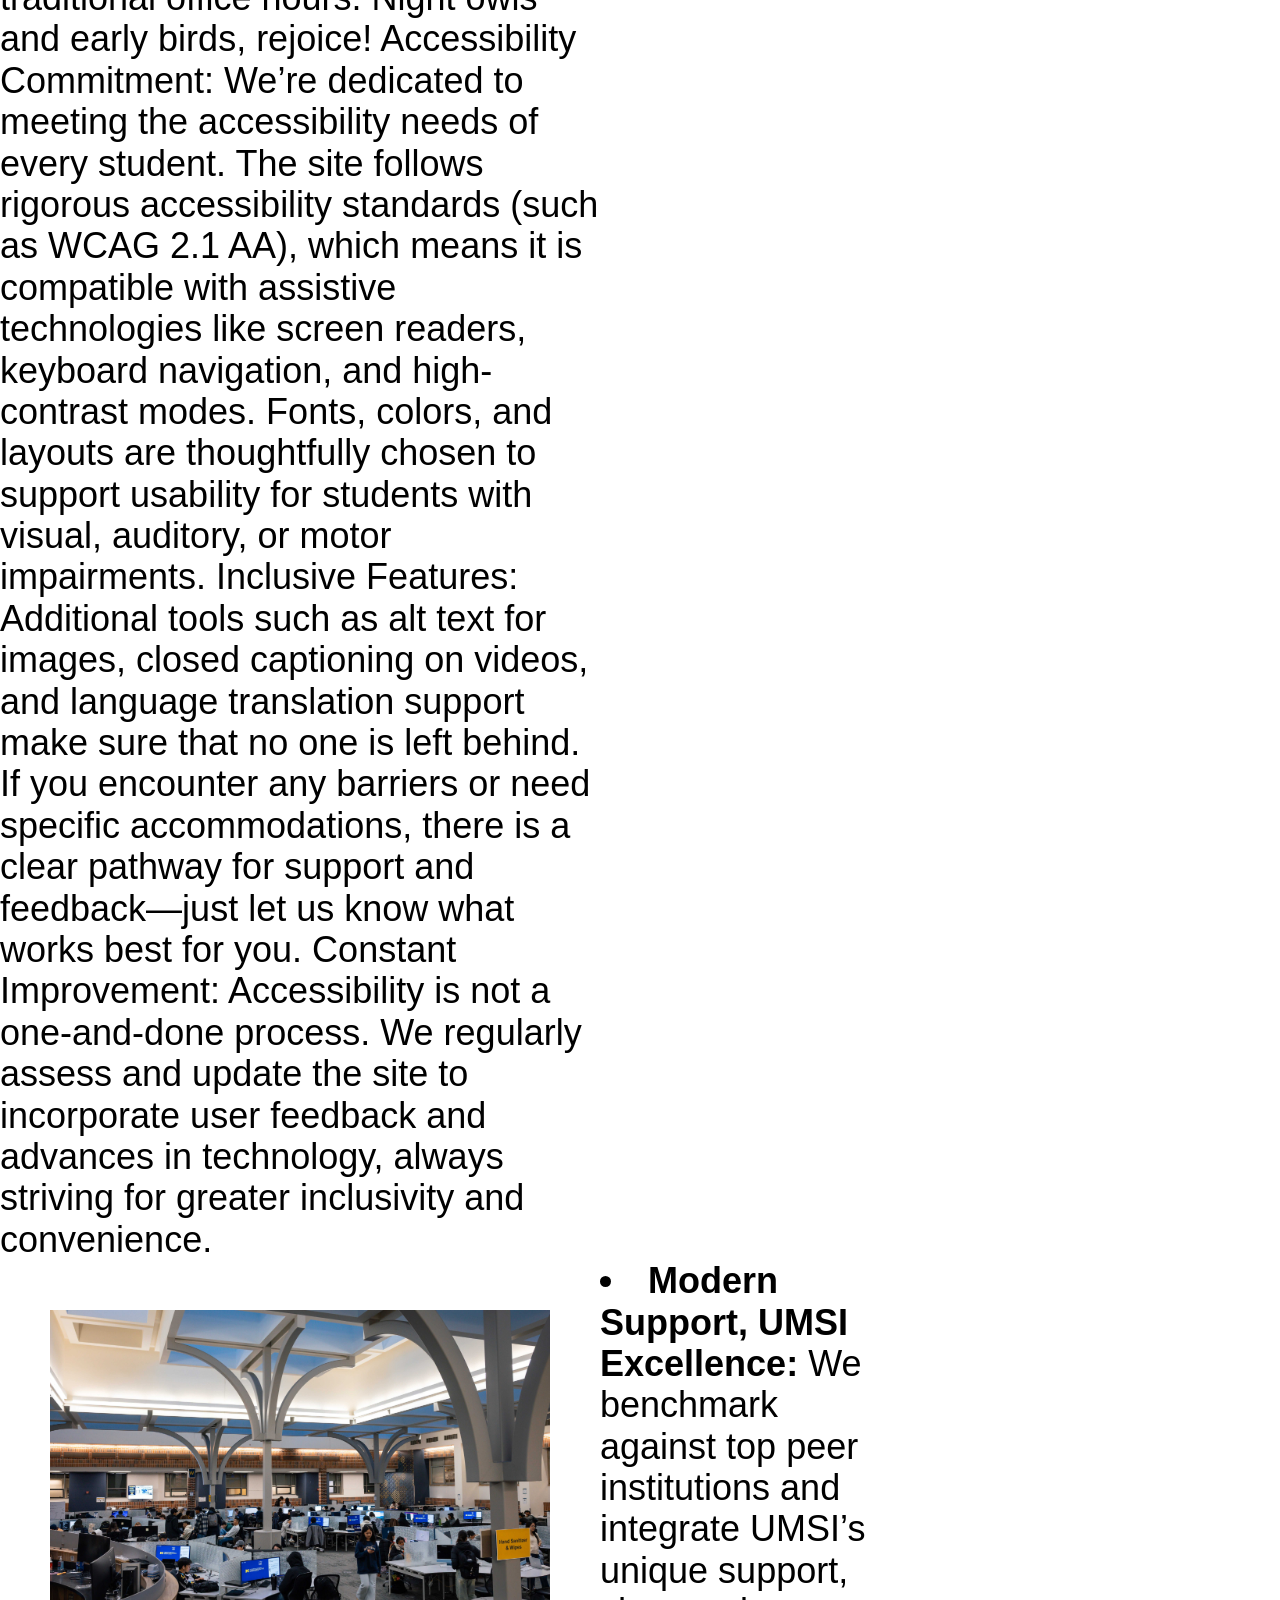
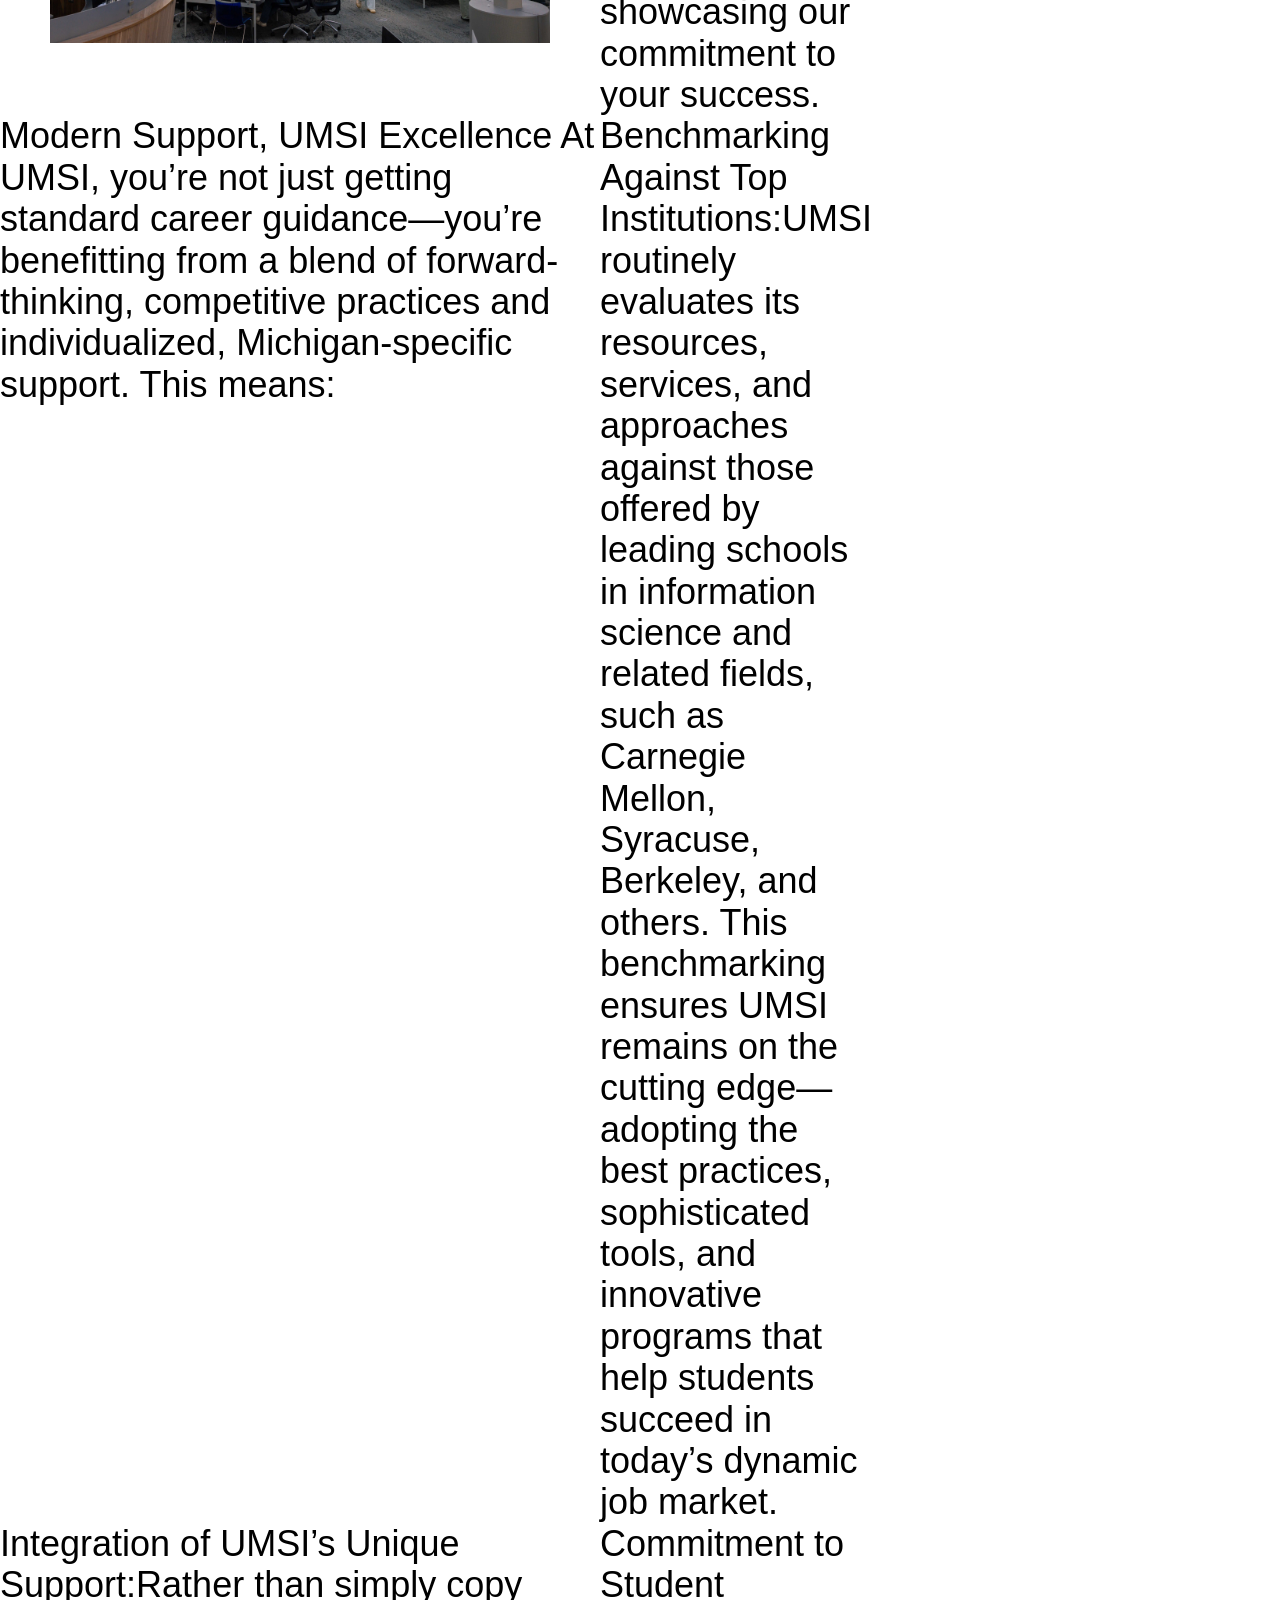
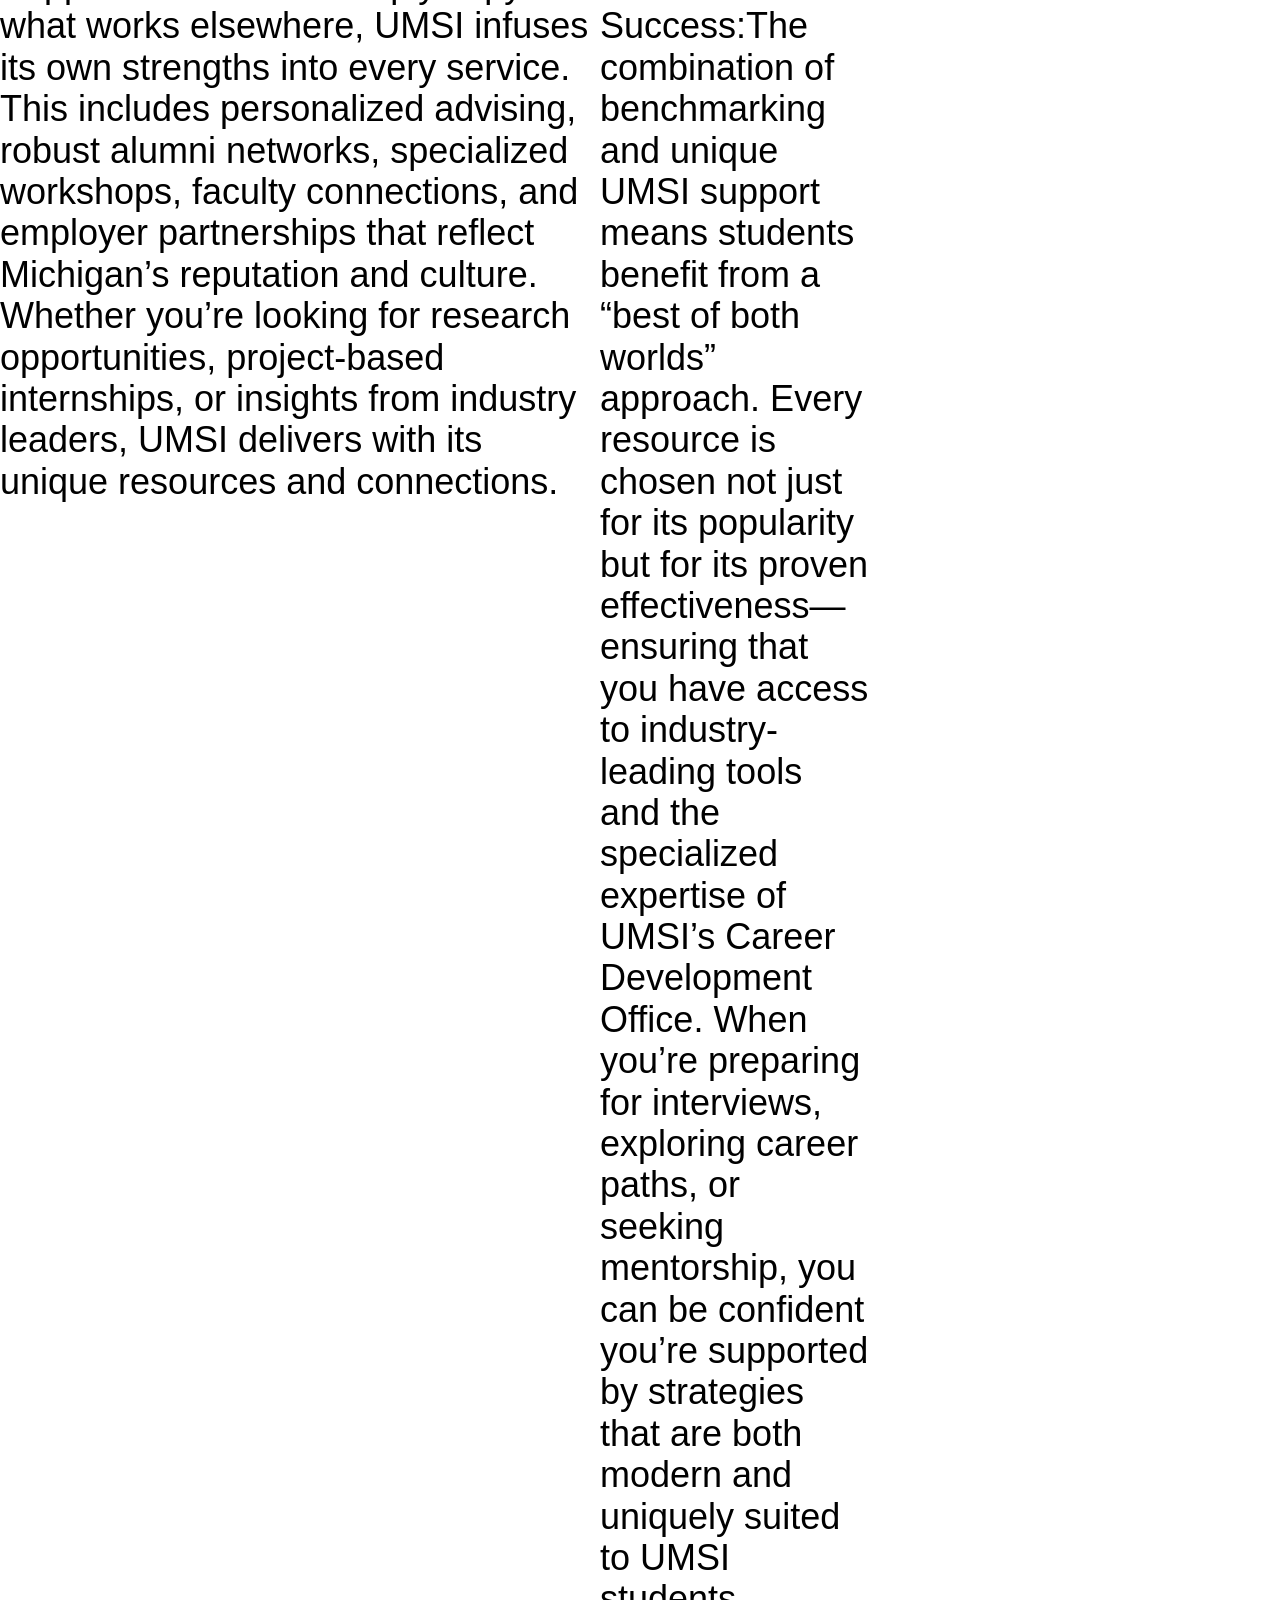
==== commit 64bf7700: "Add files via upload" ====
--- a/client_project_starter_f25-main/index.html
+++ b/client_project_starter_f25-main/index.html
@@ -132,11 +132,11 @@
       Modern Support, UMSI Excellence
 At UMSI, you’re not just getting standard career guidance—you’re benefitting from a blend of forward-thinking, competitive practices and individualized, Michigan-specific support. This means:
 
-Benchmarking Against Top Institutions:UMSI routinely evaluates its resources, services, and approaches against those offered by leading schools in information science and related fields, such as Carnegie Mellon, Syracuse, Berkeley, and others. This benchmarking ensures UMSI remains on the cutting edge—adopting the best practices, sophisticated tools, and innovative programs that help students succeed in today’s dynamic job market.
+<p>Benchmarking Against Top Institutions:UMSI routinely evaluates its resources, services, and approaches against those offered by leading schools in information science and related fields, such as Carnegie Mellon, Syracuse, Berkeley, and others. This benchmarking ensures UMSI remains on the cutting edge—adopting the best practices, sophisticated tools, and innovative programs that help students succeed in today’s dynamic job market.</p>
 
-Integration of UMSI’s Unique Support:Rather than simply copy what works elsewhere, UMSI infuses its own strengths into every service. This includes personalized advising, robust alumni networks, specialized workshops, faculty connections, and employer partnerships that reflect Michigan’s reputation and culture. Whether you’re looking for research opportunities, project-based internships, or insights from industry leaders, UMSI delivers with its unique resources and connections.
+<p>Integration of UMSI’s Unique Support:Rather than simply copy what works elsewhere, UMSI infuses its own strengths into every service. This includes personalized advising, robust alumni networks, specialized workshops, faculty connections, and employer partnerships that reflect Michigan’s reputation and culture. Whether you’re looking for research opportunities, project-based internships, or insights from industry leaders, UMSI delivers with its unique resources and connections.</p>
 
-Commitment to Student Success:The combination of benchmarking and unique UMSI support means students benefit from a “best of both worlds” approach. Every resource is chosen not just for its popularity but for its proven effectiveness—ensuring that you have access to industry-leading tools and the specialized expertise of UMSI’s Career Development Office. When you’re preparing for interviews, exploring career paths, or seeking mentorship, you can be confident you’re supported by strategies that are both modern and uniquely suited to UMSI students.
+<div class="modern2"><p>Commitment to Student Success:The combination of benchmarking and unique UMSI support means students benefit from a “best of both worlds” approach. Every resource is chosen not just for its popularity but for its proven effectiveness—ensuring that you have access to industry-leading tools and the specialized expertise of UMSI’s Career Development Office. When you’re preparing for interviews, exploring career paths, or seeking mentorship, you can be confident you’re supported by strategies that are both modern and uniquely suited to UMSI students.</p></div>
 
 Continuous Improvement:This philosophy also drives ongoing innovation and improvement. UMSI regularly solicits student feedback, monitors outcomes, collaborates with employers, and adapts to emerging trends, guaranteeing support stays relevant and impactful.
         </div>
--- a/client_project_starter_f25-main/css/starter_style.css
+++ b/client_project_starter_f25-main/css/starter_style.css
@@ -72,7 +72,7 @@
 
 footer{
   background-color: #FFCB05;
-  color: white;
+  color: #00274C;
   padding-top: 30px;
   text-align: center;
 }
--- a/client_project_starter_f25-main/css/style.css
+++ b/client_project_starter_f25-main/css/style.css
@@ -20,7 +20,7 @@
 section{
     font-size: 2em;
     display:grid;
-    grid-template-columns: repeat(2, 1fr);
+    grid-template-columns: repeat(2, 2fr);
     gap: 20px;
 }
 
@@ -34,13 +34,16 @@
 }
 .popular, .connect{
     display:grid;
-    grid-template-columns: repeat(3, 1fr);
+    grid-template-columns: repeat(2, 1fr);
 }
 img{
     width: 500px;
     padding: 50px;
 }
-
+.modern{
+    display:grid;
+    grid-template-columns: repeat(2, 1fr);
+}
 nav{
 background-color: #00274C;
 padding: 25px 0; 
